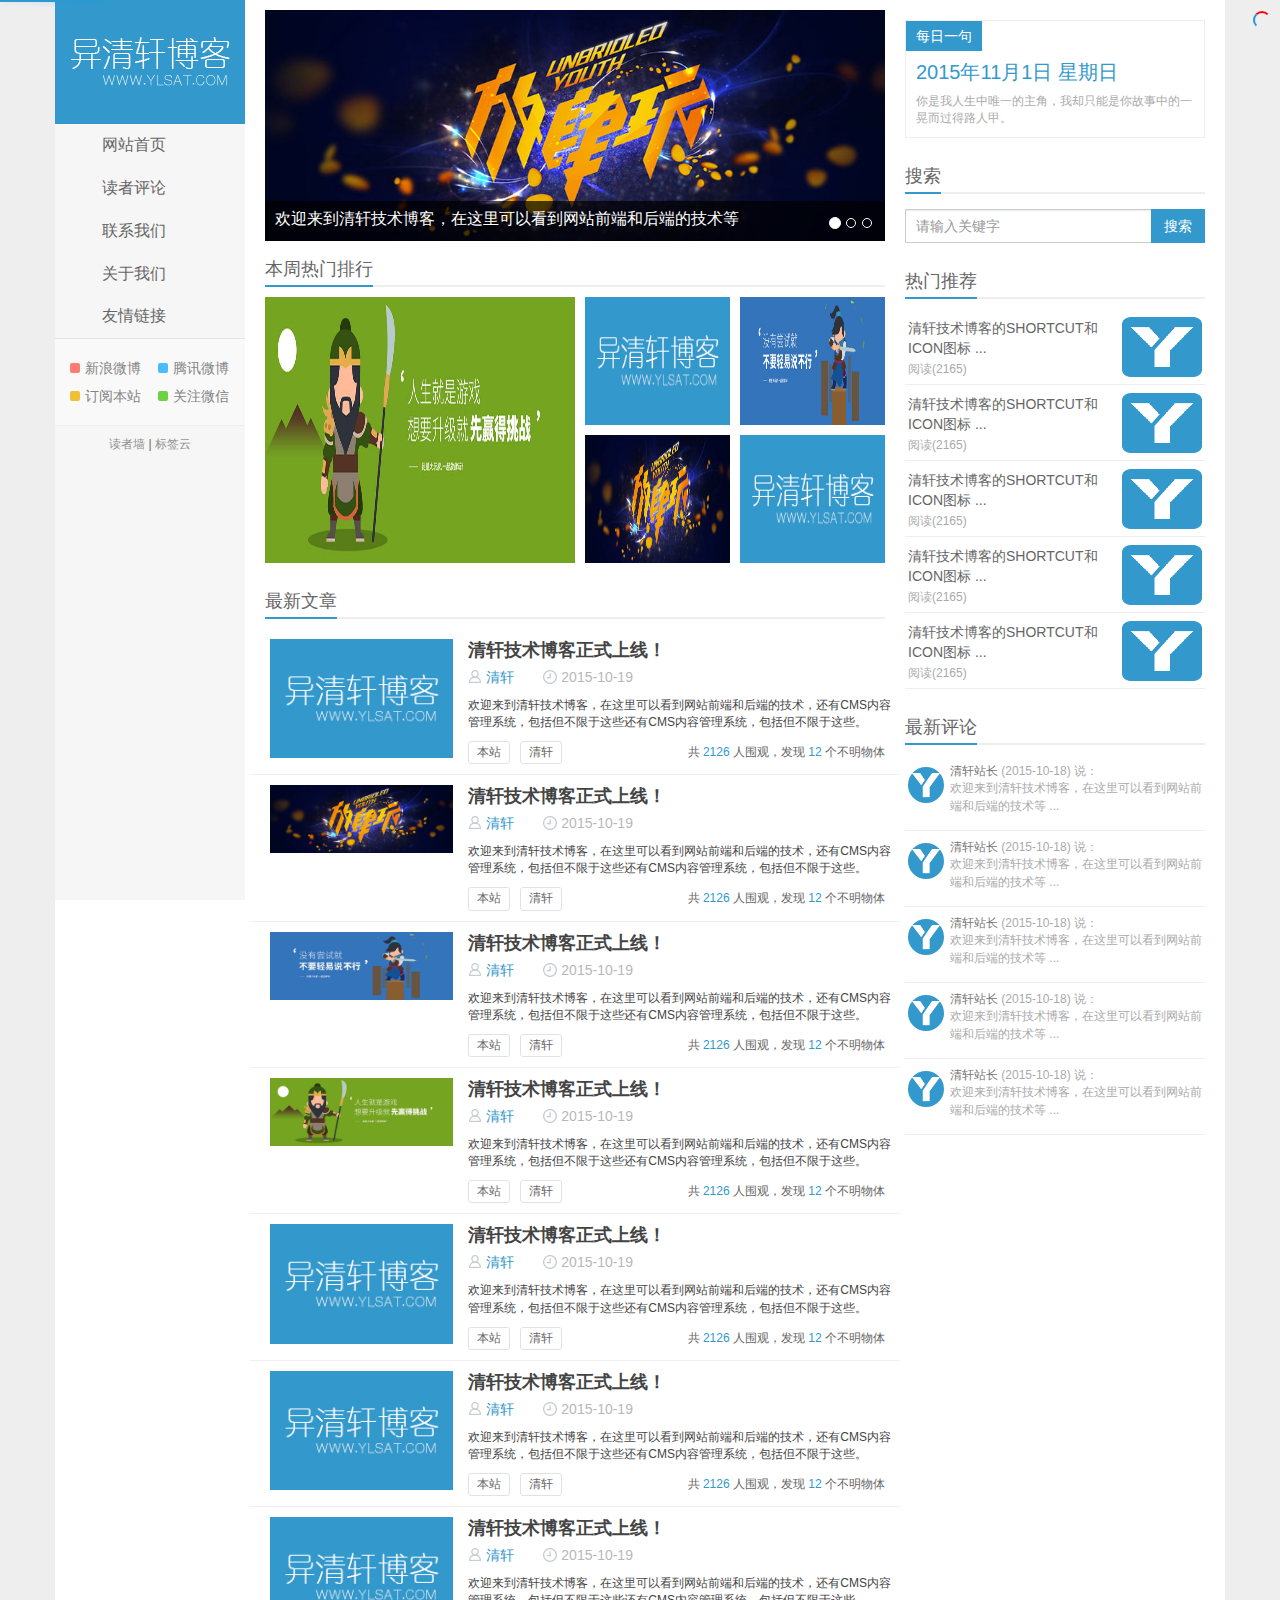
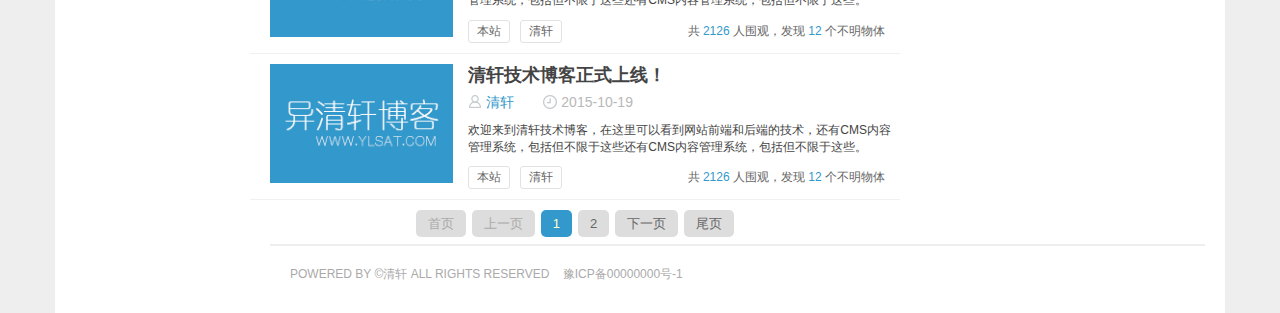
==== index.html @ 57c43c51 "first commit" ====
﻿<!doctype html>
<html>
<head>
<meta charset="utf-8">
<meta http-equiv="X-UA-Compatible" content="IE=edge">
<meta name="viewport" content="width=device-width, initial-scale=1">
<title>清轩技术博客</title>
<link href="css/bootstrap.min.css" type="text/css" rel="stylesheet">
<link href="css/style.css" type="text/css" rel="stylesheet">
<link type="text/css" href="css/nprogress.css" rel="stylesheet">
</head>

<body>
<section class="container user-select">
  <header>
    <div class="hidden-xs header"><!--超小屏幕不显示-->
      <h1 class="logo"> <a href="index.html" title="清轩技术博客 - POWERED BY WY ALL RIGHTS RESERVED"></a> </h1>
      <ul class="nav hidden-xs-nav">
        <li class="active"><a href="index.html"><span class="glyphicon glyphicon-home"></span>网站首页</a></li>
        <li><a href="readerWall.html"><span class="glyphicon glyphicon-inbox"></span>读者评论</a></li>
        <li><a href="content.html"><span class="glyphicon glyphicon-globe"></span>联系我们</a></li>
        <li><a href="about.html"><span class="glyphicon glyphicon-user"></span>关于我们</a></li>
        <li><a href="friendly.html"><span class="glyphicon glyphicon-tags"></span>友情链接</a></li>
      </ul>
      <div class="feeds"> <a class="feed feed-xlweibo" href="" target="_blank"><i></i>新浪微博</a> <a class="feed feed-txweibo" href="" target="_blank"><i></i>腾讯微博</a> <a class="feed feed-rss" href="" target="_blank"><i></i>订阅本站</a> <a class="feed feed-weixin" data-toggle="popover" data-trigger="hover" title="微信扫一扫" data-html="true" data-content="<img src='images/weixin.jpg' alt=''>" href="javascript:;" target="_blank"><i></i>关注微信</a> </div>
      <div class="wall"><a href="readerWall.html" target="_blank">读者墙</a> | <a href="tags.html" target="_blank">标签云</a></div>
    </div>
    <!--/超小屏幕不显示-->
    <div class="visible-xs header-xs"><!--超小屏幕可见-->
      <div class="navbar-header header-xs-logo">
        <button type="button" class="navbar-toggle collapsed" data-toggle="collapse" data-target="#header-xs-menu" aria-expanded="false" aria-controls="navbar"><span class="glyphicon glyphicon-menu-hamburger"></span></button>
      </div>
      <div id="header-xs-menu" class="navbar-collapse collapse">
        <ul class="nav navbar-nav header-xs-nav">
          <li class="active"><a href="index.html"><span class="glyphicon glyphicon-home"></span>网站首页</a></li>
          <li><a href=""><span class="glyphicon glyphicon-erase"></span>网站前端</a></li>
          <li><a href=""><span class="glyphicon glyphicon-inbox"></span>后端技术</a></li>
          <li><a href=""><span class="glyphicon glyphicon-globe"></span>管理系统</a></li>
          <li><a href="about.html"><span class="glyphicon glyphicon-user"></span>关于我们</a></li>
          <li><a href="friendly.html"><span class="glyphicon glyphicon-tags"></span>友情链接</a></li>
        </ul>
        <form class="navbar-form" action="search.php" method="post" style="padding:0 25px;">
          <div class="input-group">
            <input type="text" class="form-control" placeholder="请输入关键字">
            <span class="input-group-btn">
            <button class="btn btn-default btn-search" type="submit">搜索</button>
            </span> </div>
        </form>
      </div>
    </div>
  </header>
  <!--/超小屏幕可见-->
  <div class="content-wrap"><!--内容-->
    <div class="content">
      <div id="carousel-example-generic" class="carousel slide" data-ride="carousel"> <!--banner-->
        <ol class="carousel-indicators">
          <li data-target="#carousel-example-generic" data-slide-to="0" class="active"></li>
          <li data-target="#carousel-example-generic" data-slide-to="1"></li>
          <li data-target="#carousel-example-generic" data-slide-to="2"></li>
        </ol>
        <div class="carousel-inner" role="listbox">
          <div class="item active"> <a href="content.html" target="_blank"><img src="images/img1.jpg" alt="" /></a>
            <div class="carousel-caption"> 欢迎来到清轩技术博客，在这里可以看到网站前端和后端的技术等 </div>
            <span class="carousel-bg"></span> </div>
          <div class="item"> <a href="content.html" target="_blank"><img src="images/img2.jpg" alt="" /></a>
            <div class="carousel-caption"> 欢迎来到清轩技术博客，在这里可以看到网站前端和后端的技术等 </div>
            <span class="carousel-bg"></span> </div>
          <div class="item"> <a href="content.html" target="_blank"><img src="images/img3.jpg" alt="" /></a>
            <div class="carousel-caption"> 欢迎来到清轩技术博客，在这里可以看到网站前端和后端的技术等 </div>
            <span class="carousel-bg"></span> </div>
        </div>
        <a class="left carousel-control" href="#carousel-example-generic" role="button" data-slide="prev"> <span class="glyphicon glyphicon-chevron-left" aria-hidden="true"></span> <span class="sr-only">Previous</span> </a> <a class="right carousel-control" href="#carousel-example-generic" role="button" data-slide="next"> <span class="glyphicon glyphicon-chevron-right" aria-hidden="true"></span> <span class="sr-only">Next</span> </a> </div>
      <!--/banner-->
      <div class="content-block hot-content hidden-xs">
        <h2 class="title"><strong>本周热门排行</strong></h2>
        <ul>
          <li class="large"><a href="content.html" target="_blank"><img src="images/img3.jpg" alt="">
            <h3> 欢迎来到清轩技术博客 </h3>
            </a></li>
          <li><a href="content.html" target="_blank"><img src="images/logo.jpg" alt="">
            <h3> 欢迎来到清轩技术博客,在这里可以看到网站前端和后端的技术等 </h3>
            </a></li>
          <li><a href="content.html" target="_blank"><img src="images/img2.jpg" alt="">
            <h3> 欢迎来到清轩技术博客,在这里可以看到网站前端和后端的技术等 </h3>
            </a></li>
          <li><a href="content.html" target="_blank"><img src="images/img1.jpg" alt="">
            <h3> 欢迎来到清轩技术博客，在这里可以看到网站前端和后端的技术等 </h3>
            </a></li>
          <li><a href="content.html" target="_blank"><img src="images/logo.jpg" alt="">
            <h3> 欢迎来到清轩技术博客，在这里可以看到网站前端和后端的技术等 </h3>
            </a></li>
        </ul>
      </div>
      <div class="content-block new-content">
        <h2 class="title"><strong>最新文章</strong></h2>
        <div class="row">
          <div class="news-list">
            <div class="news-img col-xs-5 col-sm-5 col-md-4"> <a target="_blank" href=""><img src="images/logo.jpg" alt=""> </a> </div>
            <div class="news-info col-xs-7 col-sm-7 col-md-8">
              <dl>
                <dt> <a href="" target="_blank" > 清轩技术博客正式上线！ </a> </dt>
                <dd><span class="name"><a href="" title="由 清轩 发布" rel="author">清轩</a></span> <span class="identity"></span> <span class="time"> 2015-10-19 </span></dd>
                <dd class="text">欢迎来到清轩技术博客，在这里可以看到网站前端和后端的技术，还有CMS内容管理系统，包括但不限于这些还有CMS内容管理系统，包括但不限于这些。</dd>
              </dl>
              <div class="news_bot col-sm-7 col-md-8"> <span class="tags visible-lg visible-md"> <a href="">本站</a> <a href="">清轩</a> </span> <span class="look"> 共 <strong>2126</strong> 人围观，发现 <strong> 12 </strong> 个不明物体 </span> </div>
            </div>
          </div>
          <div class="news-list">
            <div class="news-img col-xs-5 col-sm-5 col-md-4"> <a target="_blank" href=""><img src="images/img1.jpg" alt=""> </a> </div>
            <div class="news-info col-xs-7 col-sm-7 col-md-8">
              <dl>
                <dt> <a href="" target="_blank" > 清轩技术博客正式上线！ </a> </dt>
                <dd><span class="name"><a href="" title="由 清轩 发布" rel="author">清轩</a></span> <span class="identity"></span> <span class="time"> 2015-10-19 </span></dd>
                <dd class="text">欢迎来到清轩技术博客，在这里可以看到网站前端和后端的技术，还有CMS内容管理系统，包括但不限于这些还有CMS内容管理系统，包括但不限于这些。</dd>
              </dl>
              <div class="news_bot col-sm-7 col-md-8"> <span class="tags visible-lg visible-md"> <a href="">本站</a> <a href="">清轩</a> </span> <span class="look"> 共 <strong>2126</strong> 人围观，发现 <strong> 12 </strong> 个不明物体 </span> </div>
            </div>
          </div>
          <div class="news-list">
            <div class="news-img col-xs-5 col-sm-5 col-md-4"> <a target="_blank" href=""><img src="images/img2.jpg" alt=""> </a> </div>
            <div class="news-info col-xs-7 col-sm-7 col-md-8">
              <dl>
                <dt> <a href="" target="_blank" > 清轩技术博客正式上线！ </a> </dt>
                <dd><span class="name"><a href="" title="由 清轩 发布" rel="author">清轩</a></span> <span class="identity"></span> <span class="time"> 2015-10-19 </span></dd>
                <dd class="text">欢迎来到清轩技术博客，在这里可以看到网站前端和后端的技术，还有CMS内容管理系统，包括但不限于这些还有CMS内容管理系统，包括但不限于这些。</dd>
              </dl>
              <div class="news_bot col-sm-7 col-md-8"> <span class="tags visible-lg visible-md"> <a href="">本站</a> <a href="">清轩</a> </span> <span class="look"> 共 <strong>2126</strong> 人围观，发现 <strong> 12 </strong> 个不明物体 </span> </div>
            </div>
          </div>
          <div class="news-list">
            <div class="news-img col-xs-5 col-sm-5 col-md-4"> <a target="_blank" href=""><img src="images/img3.jpg" alt=""> </a> </div>
            <div class="news-info col-xs-7 col-sm-7 col-md-8">
              <dl>
                <dt> <a href="" target="_blank" > 清轩技术博客正式上线！ </a> </dt>
                <dd><span class="name"><a href="" title="由 清轩 发布" rel="author">清轩</a></span> <span class="identity"></span> <span class="time"> 2015-10-19 </span></dd>
                <dd class="text">欢迎来到清轩技术博客，在这里可以看到网站前端和后端的技术，还有CMS内容管理系统，包括但不限于这些还有CMS内容管理系统，包括但不限于这些。</dd>
              </dl>
              <div class="news_bot col-sm-7 col-md-8"> <span class="tags visible-lg visible-md"> <a href="">本站</a> <a href="">清轩</a> </span> <span class="look"> 共 <strong>2126</strong> 人围观，发现 <strong> 12 </strong> 个不明物体 </span> </div>
            </div>
          </div>
          <div class="news-list">
            <div class="news-img col-xs-5 col-sm-5 col-md-4"> <a target="_blank" href=""><img src="images/logo.jpg" alt=""> </a> </div>
            <div class="news-info col-xs-7 col-sm-7 col-md-8">
              <dl>
                <dt> <a href="" target="_blank" > 清轩技术博客正式上线！ </a> </dt>
                <dd><span class="name"><a href="" title="由 清轩 发布" rel="author">清轩</a></span> <span class="identity"></span> <span class="time"> 2015-10-19 </span></dd>
                <dd class="text">欢迎来到清轩技术博客，在这里可以看到网站前端和后端的技术，还有CMS内容管理系统，包括但不限于这些还有CMS内容管理系统，包括但不限于这些。</dd>
              </dl>
              <div class="news_bot col-sm-7 col-md-8"> <span class="tags visible-lg visible-md"> <a href="">本站</a> <a href="">清轩</a> </span> <span class="look"> 共 <strong>2126</strong> 人围观，发现 <strong> 12 </strong> 个不明物体 </span> </div>
            </div>
          </div>
          <div class="news-list">
            <div class="news-img col-xs-5 col-sm-5 col-md-4"> <a target="_blank" href=""><img src="images/logo.jpg" alt=""> </a> </div>
            <div class="news-info col-xs-7 col-sm-7 col-md-8">
              <dl>
                <dt> <a href="" target="_blank" > 清轩技术博客正式上线！ </a> </dt>
                <dd><span class="name"><a href="" title="由 清轩 发布" rel="author">清轩</a></span> <span class="identity"></span> <span class="time"> 2015-10-19 </span></dd>
                <dd class="text">欢迎来到清轩技术博客，在这里可以看到网站前端和后端的技术，还有CMS内容管理系统，包括但不限于这些还有CMS内容管理系统，包括但不限于这些。</dd>
              </dl>
              <div class="news_bot col-sm-7 col-md-8"> <span class="tags visible-lg visible-md"> <a href="">本站</a> <a href="">清轩</a> </span> <span class="look"> 共 <strong>2126</strong> 人围观，发现 <strong> 12 </strong> 个不明物体 </span> </div>
            </div>
          </div>
          <div class="news-list">
            <div class="news-img col-xs-5 col-sm-5 col-md-4"> <a target="_blank" href=""><img src="images/logo.jpg" alt=""> </a> </div>
            <div class="news-info col-xs-7 col-sm-7 col-md-8">
              <dl>
                <dt> <a href="" target="_blank" > 清轩技术博客正式上线！ </a> </dt>
                <dd><span class="name"><a href="" title="由 清轩 发布" rel="author">清轩</a></span> <span class="identity"></span> <span class="time"> 2015-10-19 </span></dd>
                <dd class="text">欢迎来到清轩技术博客，在这里可以看到网站前端和后端的技术，还有CMS内容管理系统，包括但不限于这些还有CMS内容管理系统，包括但不限于这些。</dd>
              </dl>
              <div class="news_bot col-sm-7 col-md-8"> <span class="tags visible-lg visible-md"> <a href="">本站</a> <a href="">清轩</a> </span> <span class="look"> 共 <strong>2126</strong> 人围观，发现 <strong> 12 </strong> 个不明物体 </span> </div>
            </div>
          </div>
          <div class="news-list">
            <div class="news-img col-xs-5 col-sm-5 col-md-4"> <a target="_blank" href=""><img src="images/logo.jpg" alt=""> </a> </div>
            <div class="news-info col-xs-7 col-sm-7 col-md-8">
              <dl>
                <dt> <a href="" target="_blank" > 清轩技术博客正式上线！ </a> </dt>
                <dd><span class="name"><a href="" title="由 清轩 发布" rel="author">清轩</a></span> <span class="identity"></span> <span class="time"> 2015-10-19 </span></dd>
                <dd class="text">欢迎来到清轩技术博客，在这里可以看到网站前端和后端的技术，还有CMS内容管理系统，包括但不限于这些还有CMS内容管理系统，包括但不限于这些。</dd>
              </dl>
              <div class="news_bot col-sm-7 col-md-8"> <span class="tags visible-lg visible-md"> <a href="">本站</a> <a href="">清轩</a> </span> <span class="look"> 共 <strong>2126</strong> 人围观，发现 <strong> 12 </strong> 个不明物体 </span> </div>
            </div>
          </div>
        </div>
        <!--<div class="news-more" id="pagination">
        	<a href="">查看更多</a>
        </div>-->
        <div class="quotes" style="margin-top:15px"><span class="disabled">首页</span><span class="disabled">上一页</span><span class="current">1</span><a href="">2</a><a href="">下一页</a><a href="">尾页</a></div>
      </div>
    </div>
  </div>
  <!--/内容-->
  <aside class="sidebar visible-lg"><!--右侧>992px显示-->
    <div class="sentence"> <strong>每日一句</strong>
      <h2>2015年11月1日 星期日</h2>
      <p>你是我人生中唯一的主角，我却只能是你故事中的一晃而过得路人甲。</p>
    </div>
    <div id="search" class="sidebar-block search" role="search">
      <h2 class="title"><strong>搜索</strong></h2>
      <form class="navbar-form" action="search.php" method="post">
        <div class="input-group">
          <input type="text" class="form-control" size="35" placeholder="请输入关键字">
          <span class="input-group-btn">
          <button class="btn btn-default btn-search" type="submit">搜索</button>
          </span> </div>
      </form>
    </div>
    <div class="sidebar-block recommend">
      <h2 class="title"><strong>热门推荐</strong></h2>
      <ul>
        <li><a target="_blank" href=""> <span class="thumb"><img src="images/icon/icon.png" alt=""></span> <span class="text">清轩技术博客的SHORTCUT和ICON图标 ...</span> <span class="text-muted">阅读(2165)</span></a></li>
        <li><a target="_blank" href=""> <span class="thumb"><img src="images/icon/icon.png" alt=""></span> <span class="text">清轩技术博客的SHORTCUT和ICON图标 ...</span> <span class="text-muted">阅读(2165)</span></a></li>
        <li><a target="_blank" href=""> <span class="thumb"><img src="images/icon/icon.png" alt=""></span> <span class="text">清轩技术博客的SHORTCUT和ICON图标 ...</span> <span class="text-muted">阅读(2165)</span></a></li>
        <li><a target="_blank" href=""> <span class="thumb"><img src="images/icon/icon.png" alt=""></span> <span class="text">清轩技术博客的SHORTCUT和ICON图标 ...</span> <span class="text-muted">阅读(2165)</span></a></li>
        <li><a target="_blank" href=""> <span class="thumb"><img src="images/icon/icon.png" alt=""></span> <span class="text">清轩技术博客的SHORTCUT和ICON图标 ...</span> <span class="text-muted">阅读(2165)</span></a></li>
      </ul>
    </div>
    <div class="sidebar-block comment">
      <h2 class="title"><strong>最新评论</strong></h2>
      <ul>
        <li data-toggle="tooltip" data-placement="top" title="站长的评论"><a target="_blank" href=""><span class="face"><img src="images/icon/icon.png" alt=""></span> <span class="text"><strong>清轩站长</strong> (2015-10-18) 说：<br />
          欢迎来到清轩技术博客，在这里可以看到网站前端和后端的技术等 ...</span></a></li>
        <li data-toggle="tooltip" data-placement="top" title="读者墙上的评论"><a target="_blank" href=""><span class="face"><img src="images/icon/icon.png" alt=""></span> <span class="text"><strong>清轩站长</strong> (2015-10-18) 说：<br />
          欢迎来到清轩技术博客，在这里可以看到网站前端和后端的技术等 ...</span></a></li>
        <li data-toggle="tooltip" data-placement="top" title="清轩技术博客的SHORTCUT和ICON图标...的评论"><a target="_blank" href=""><span class="face"><img src="images/icon/icon.png" alt=""></span> <span class="text"><strong>清轩站长</strong> (2015-10-18) 说：<br />
          欢迎来到清轩技术博客，在这里可以看到网站前端和后端的技术等 ...</span></a></li>
        <li data-toggle="tooltip" data-placement="top" title="清轩技术博客的SHORTCUT和ICON图标...的评论"><a target="_blank" href=""><span class="face"><img src="images/icon/icon.png" alt=""></span> <span class="text"><strong>清轩站长</strong> (2015-10-18) 说：<br />
          欢迎来到清轩技术博客，在这里可以看到网站前端和后端的技术等 ...</span></a></li>
        <li data-toggle="tooltip" data-placement="top" title="清轩技术博客的SHORTCUT和ICON图标...的评论"><a target="_blank" href=""><span class="face"><img src="images/icon/icon.png" alt=""></span> <span class="text"><strong>清轩站长</strong> (2015-10-18) 说：<br />
          欢迎来到清轩技术博客，在这里可以看到网站前端和后端的技术等 ...</span></a></li>
      </ul>
    </div>
  </aside>
  <!--/右侧>992px显示-->
  <footer class="footer">POWERED BY &copy;<a href="#">清轩</a> ALL RIGHTS RESERVED &nbsp;&nbsp;&nbsp;<span><a href="#" target="_blank">豫ICP备00000000号-1</a></span> <span style="display:none"><a href="">网站统计</a></span> </footer>
</section>
<div><a href="javascript:;" class="gotop" style="display:none;"></a></div>
<!--/返回顶部--> 
<script src="js/jquery-2.1.4.min.js" type="text/javascript"></script> 
<script src="js/nprogress.js" type="text/javascript" ></script> 
<script src="js/bootstrap.min.js" type="text/javascript"></script> 
<script type="text/javascript">
//页面加载
$('body').show();
$('.version').text(NProgress.version);
NProgress.start();
setTimeout(function() { NProgress.done(); $('.fade').removeClass('out'); }, 1000);
//返回顶部按钮
$(function(){
	$(window).scroll(function(){
		if($(window).scrollTop()>100){
			$(".gotop").fadeIn();	
		}
		else{
			$(".gotop").hide();
		}
	});
	$(".gotop").click(function(){
		$('html,body').animate({'scrollTop':0},500);
	});
});
//提示插件启用
$(function () {
  $('[data-toggle="popover"]').popover();
});
$(function () {
	$('[data-toggle="tooltip"]').tooltip();
});
//鼠标滑过显示 滑离隐藏
$(function(){
	$(".carousel").hover(function(){
		$(this).find(".carousel-control").show();
	},function(){
		$(this).find(".carousel-control").hide();
	});
});
$(function(){
	$(".hot-content ul li").hover(function(){
		$(this).find("h3").show();
	},function(){
		$(this).find("h3").hide();
	});
});
//页面元素智能定位
$.fn.smartFloat = function() { 
	var position = function(element) { 
		var top = element.position().top; //当前元素对象element距离浏览器上边缘的距离 
		var pos = element.css("position"); //当前元素距离页面document顶部的距离
		$(window).scroll(function() { //侦听滚动时 
			var scrolls = $(this).scrollTop(); 
			if (scrolls > top) { //如果滚动到页面超出了当前元素element的相对页面顶部的高度 
				if (window.XMLHttpRequest) { //如果不是ie6 
					element.css({ //设置css 
						position: "fixed", //固定定位,即不再跟随滚动 
						top: 0 //距离页面顶部为0 
					}).addClass("shadow"); //加上阴影样式.shadow 
				} else { //如果是ie6 
					element.css({ 
						top: scrolls  //与页面顶部距离 
					});     
				} 
			}else { 
				element.css({ //如果当前元素element未滚动到浏览器上边缘，则使用默认样式 
					position: pos, 
					top: top 
				}).removeClass("shadow");//移除阴影样式.shadow 
			} 
		}); 
	}; 
	return $(this).each(function() { 
		position($(this));                          
	}); 
}; 
//启用页面元素智能定位
$(function(){
	$("#search").smartFloat();
});
//异步加载更多内容
jQuery("#pagination a").on("click", function ()
{
    var _url = jQuery(this).attr("href");
    var _text = jQuery(this).text();
    jQuery(this).attr("href", "javascript:viod(0);");
    jQuery.ajax(
    {
        type : "POST",
        url : _url,
        success : function (data)
        {
            //将返回的数据进行处理，挑选出class是news-list的内容块
            result = jQuery(data).find(".row .news-list");
            //newHref获取返回的内容中的下一页的链接地址
            nextHref = jQuery(data).find("#pagination a").attr("href");
            jQuery(this).attr("href", _url);
            if (nextHref != undefined)
            {
                jQuery("#pagination a").attr("href", nextHref);
            }
			else
            {
                jQuery("#pagination a").html("下一页没有了").removeAttr("href")
            }
            // 渐显新内容
            jQuery(function ()
            {
                jQuery(".row").append(result.fadeIn(300));
                jQuery("img").lazyload(
                {
                    effect : "fadeIn"
                });
            });
        }
    });
    return false;
});
</script>
</body>
</html>
---- css/style.css ----
body, div, dl, dt, dd, ul, ol, li, h1, h2, h3, h4, h5, h6, pre, code, form, button, input, fieldset, legend, input, textarea, p, blockquote, th, td, article, aside, details, figcaption, figure, #footer, #header, hgroup, menu, nav, section {
	margin: 0;
	padding: 0;
	transition: all 0.30s ease-in-out;
	-webkit-transition: all 0.30s ease-in-out;
	-moz-transition: all 0.30s ease-in-out;
	-o-transition: all 0.30s ease-in-out;
	-ms-transition: all 0.30s ease-in-out;
}
article, aside, details, figcaption, figure, footer, header, hgroup, main, nav, section, summary {
	display: block;
}
html, body {
	color: #444;
	background-color: #EEE;
}
body::-webkit-scrollbar {
 width:8px;
 height:8px;
 background:#CCC;
}
body::-webkit-scrollbar-button {
 display:none;
}
body::-webkit-scrollbar-track-piece {
 display:none;
}
body::-webkit-scrollbar-thumb {
 background:#999;
}
a {
	cursor: pointer;
	transition: all 0.30s ease-in-out;
	-webkit-transition: all 0.30s ease-in-out;
	-moz-transition: all 0.30s ease-in-out;
	-o-transition: all 0.30s ease-in-out;
	-ms-transition: all 0.30s ease-in-out;
}
li {
	display: list-item;
	list-style: none;
	text-align: -webkit-match-parent;
}
body, input, button, textarea, select {
	font-family: "Lantinghei SC", "Open Sans", Arial, "Hiragino Sans GB", "Microsoft YaHei", "微软雅黑", "STHeiti", "WenQuanYi Micro Hei", SimSun, sans-serif;
}
.container {
	max-width: 1280px;
	background-color: #fff;
	margin: 0 auto;
	text-align: left;
	position: relative;
	padding: 0;
}
/*禁止文字选中*/
.user-select {
	-webkit-user-select: none;
	-moz-user-select: none;
	-ms-user-select: none;
	user-select: none;
}
 @media (min-width: 1366px) {
.container {
	width: 1280px;
}
}
/*导航样式开始*/
.header {
	position: fixed;
	top: 0;
	bottom: 0;
	width: 190px;
	background-color: #f6f6f6;
	z-index: 99;
	display: block;
}
.header .logo a {
	display: block;
	overflow: hidden;
	height: 124px;
	line-height: 300px;
	background: #3399CC url(../images/logo.png) no-repeat 50% 50%;
}
.header .logo a {
	-moz-transition: all 0.8s ease-in-out;
	-webkit-transition: all 0.8s ease-in-out;
	-o-transition: all 0.8s ease-in-out;
	-ms-transition: all 0.8s ease-in-out;
	transition: all 0.8s ease-in-out;
}
.header .logo a:hover {
	-moz-transform: rotate(360deg);
	-webkit-transform: rotate(360deg);
	-o-transform: rotate(360deg);
	-ms-transform: rotate(360deg);
	transform: rotate(360deg);
}
.hidden-xs-nav, .header-xs-nav {
	color: #444;
	font-size: 16px;
	border-bottom: #E4E4E4 solid 1px;
}
.hidden-xs-nav span, .header-xs-nav span {
	margin: 0px 10px;
}
.hidden-xs-nav li a, .header-xs-nav li a {
	color: #666;
}
.hidden-xs-nav li a:hover, .header-xs-nav li a:hover {
	background: #FFFFFF;
}
.header-xs-logo {
	color: #FFFFFF;
	font-size: 26px;
	font-weight: 100;
	background: #3399CC url(../images/logo.png) no-repeat 50% 50%;
}
.header-xs-logo .navbar-toggle {
	padding: 0px;
}
#header-xs-menu {
	background-color: #f6f6f6;
}
/*左侧关注样式开始*/
.header .feeds {
	padding: 15px 0 15px 15px;
	overflow: hidden;
	background-color: #f9f9f9;
	border-bottom: 1px solid #eee;
	line-height: 28px;
}
.header .feeds .feed {
	opacity: 0.8;
	color: #666;
	font-size: 14px;
	display: inline-block;
	width: 48%;
	text-decoration: none;
}
.header .feeds i {
	display: inline-block;
	width: 10px;
	height: 10px;
	border-radius: 2px;
	margin-right: 5px;
}
.header .feeds .feed-xlweibo i {
	background: #FF5E52;
}
.header .feeds .feed-xlweibo:hover {
	color: #FF5E52;
	opacity: 1;
}
.header .feeds .feed-txweibo i {
	background: #1FAEFF;
}
.header .feeds .feed-txweibo:hover {
	color: #1FAEFF;
	opacity: 1;
}
.header .feeds .feed-rss i {
	background: #F1B305;
}
.header .feeds .feed-rss:hover {
	color: #F1B305;
	opacity: 1;
}
.header .feeds .feed-weixin i {
	background: #4BC916;
}
.header .feeds .feed-weixin:hover {
	color: #4BC916;
	opacity: 1;
}
.header .wall {
	margin-top: 10px;
	text-align: center;
	color: #666;
	font-size: 12px;
}
.header .wall a {
	opacity: 0.7;
	color: #666;
	text-decoration: none;
}
.header .wall a:hover {
	opacity: 1;
}
/*内容样式开始*/
.content-wrap {
	width: 100%;
	float: left;
}
.content {
	margin-right: 320px;
	margin-left: 190px;
	padding: 10px 20px 0;
	min-height: 800px;
	overflow: hidden;
}
 @media (max-width: 1199px) {
.content {
	margin-right: 0px;
	padding: 10px 15px 0;
}
}
 @media (max-width: 767px) {
.content {
	margin: 0px;
	padding: 10px 8px 0;
}
}
/*banner样式开始*/
.carousel-control {
	position: absolute;
	width: 50px;
	font-size: 20px;
	color: #fff;
	text-align: center;
	display: none;
}
.carousel-inner {
	position: relative;
	width: 100%;
	overflow: hidden;
}
.carousel-indicators {
	position: absolute;
	bottom: 7px;
	z-index: 15;
	width: 78%;
	padding-left: 0;
	margin-left: -30%;
	text-align: right;
	list-style: none;
}
.carousel-bg {
	position: absolute;
	right: 0;
	bottom: 0;
	left: 0;
	height: 40px;
	z-index: 9;
	background-color: #000;
	filter: alpha(opacity=70);
	opacity: .7;
}
.carousel-caption {
	position: absolute;
	right: 0;
	bottom: 0;
	left: 0;
	z-index: 10;
	text-align: left;
	padding: 10px;
	margin-right: 100px;
	overflow: hidden;
	text-overflow: ellipsis;
	white-space: nowrap;
	color: #fff;
	font-size: 16px;
}
/*内容公共样式*/
.content .content-block {
	clear: both;
	margin: 10px 0;
	position: relative;
}
.content .content-block h2 {
	line-height: 32px;
	color: #666;
	display: block;
	font-size: 18px;
	margin-bottom: 10px;
	border-bottom: 2px solid #EEE;
}
.content .content-block .title strong {
	border-bottom: 2px solid #3399CC;
	display: inline-block;
	position: relative;
	bottom: -2px;
	font-weight: normal;
}
/*热门推荐样式开始*/
.hot-content {
	overflow: hidden;
	margin-bottom: 10px;
}
.hot-content ul {
	list-style: none;
	margin: 0;
	padding-left: 50%;
}
.hot-content li {
	width: 50%;
	float: left;
	margin-bottom: 10px;
}
.hot-content a {
	margin-left: 10px;
	display: block;
	overflow: hidden;
	height: 128px;
	position: relative;
}
.hot-content img {
	width: 100%;
	height: 100%;
}
.hot-content li.large {
	width: 100%;
	float: left;
	margin-left: -100%;
}
.hot-content li.large a {
	height: 266px;
	margin-left: 0;
}
.hot-content h3 {
	position: absolute;
	bottom: 0;
	left: 0;
	right: 0;
	padding: 4px 10px 0;
	height: 41px;
	overflow: hidden;
	background-color: #656565;
	background-color: rgba(0,0,0,0.7);
	color: #fff;
	margin: 0;
	font-size: 12px;
	line-height: 17px;
	display: none;/*
	文字超出显示省略号
	text-overflow:ellipsis;
    -o-text-overflow:ellipsis;
	white-space:nowrap;*/
}
.hot-content .large h3 {
	font-size: 16px;
	line-height: 34px;
}
.hot-content h3:hover {
	background-color: #3399CC;
	color: #FFFFCC;
	opacity: 0.9;
}
/*最新文章样式开始*/
.news-list {
	float: left;
	width: 100%;
	padding: 10px 5px;
	border-bottom: solid 1px #f0f0f0;
	margin: 0px;
	text-decoration: none;
}
.news-img img {
	width: 100%;
	height: 100%;
	padding: 0px;
	margin: 0px;/*width:216px;
  height:140px;*/
}
.news-info {
	overflow: hidden;
	padding: 0px;
	display: block;
	position: relative;
}
.news-info dl {
	float: right;
	width: 100%;
	margin-bottom: 0px;
}
.news-info dl dt {
	float: left;
	width: 100%;
	padding-bottom: 6px;
	overflow: hidden;
}
.news-info dl dt a {
	float: left;
	width: 100%;
	line-height: 22px;
	font-size: 18px;
	color: #444;
}
.news-info dl dt a:hover {
	color: #555;
}
.news-info dd, .news-info span {
	cursor: default;
}
.news-info .name {
	float: left;
	padding-left: 18px;
	padding-right: 4px;
	height: 20px;
	background: url(../images/news-icon.png) no-repeat left 3px;
}
.news-info .name a {
	display: inline-block;
	color: #3399CC;
}
.news-info .identity {
	float: left;
	height: 12px;
	padding: 5px 25px 0 0;
}
.news-info .time {
	float: left;
	padding-left: 18px;
	color: #b8b8b8;
	background: url(../images/news-icon.png) no-repeat left -28px;
}
.news-info .text {
	float: left;
	width: 100%;
	margin: 10px 0;
	font-size: 12px;
	word-wrap: break-word;
}
.news-info .news_bot {
	padding: 0px;
	bottom: 0;
	left: 0;
	color: #666;
	display: inline-block;
	font-size: 12px;
	overflow: hidden;
	padding-left: 0;
	padding-right: 10px;
	width: 100%;
	z-index: 2;
}
.news-info .tags {
	float: left;
}
.content .tags a {
	display: inline-block;
	color: #666666;
	padding: 2px 8px;
	border: 1px solid #e2e2e2;
	-moz-border-radius: 3px;
	-webkit-border-radius: 3px;
	border-radius: 3px;
	margin-right: 6px;
	text-decoration: none;
}
.news-info .look {
	float: right;
	line-height: 22px;
}
.news-info .look strong {
	font-weight: normal;
	color: #3399CC;
}
 @media (max-width: 479px) {
.news-list .news-img {
	width: 100%;
	height: auto;
}
.news-list .news-info dl dt {
	margin-top: 10px;
}
.news-list .news-info {
	width: 100%;
	padding: 0 15px;
}
}
/*首页内容分页样式开始*/
.news-more {
	float: left;
	width: 100%;
	padding: 20px 0;
	text-align: center;
}
.news-more a {
	display: inline-block;
	width: 140px;
	height: 30px;
	line-height: 30px;
	text-decoration: none;
	font-size: 14px;
	background: #3399CC;
	color: #FFFFCC;
	border-radius: 50px;
	opacity: .9;
}
.news-more a:hover {
	color: #FFF;
	background: #3399CC;
	opacity: 1;
}
.quotes {
	width: 100%;
	text-align: center;
	font-size: 13px;
	color: #AAA;
}
.quotes span, .quotes a {
	padding: 6px 12px;
	margin: 0 3px;
	background: #DDD;
	border-radius: 5px;
}
.quotes a {
	color: #666;
	text-decoration: none;
}
.quotes a:hover {
	opacity: 1;
	color: #FFFFFF;
	background: #3399CC;
	opacity: 0.8;
}
.quotes .disabled {
	cursor: not-allowed;
}
.quotes .current {
	background: #3399CC;
	color: #FFFFCC;
	cursor: default;
}
/*文章头部样式开始*/
.content .news_header h2 {
	display: inline-block;
	font-size: 25px;
	padding: 10px 0;
	color: #444;
	cursor: default;
}
.content .news_header h2:hover {
	cursor: pointer;
	color: #3399CC;
}
.content .news_header ul {
	margin-bottom: 30px;
	font-size: 12px;
	color: #AAA;
}
.content .news_header ul li {
	margin-right: 20px;
	float: left;
	cursor: default;
}
.content .news_header ul li a {
	color: #666;
	text-decoration: none;
}
.content .news_header ul li a:hover {
	color: #3399CC;
}
.content .news_header ul li strong {
	font-weight: normal;
	color: #3399CC;
	cursor: pointer;
}
/*文章正文样式开始*/
.content .news_content {
	border-top: 2px solid #EEE;
	clear: both;
	font-size: 15px;
	line-height: 25px;
	word-wrap: break-word;
	padding: 10px 0;
	text-indent: 2em;
}
.content .news_content p {
	margin: 6px 0px;
}
.content .news_content img {
	display: block;
	max-width: 100%;
	height: auto;
	margin: 0 auto;
}
/*文章转载说明样式开始*/
.content .reprint {
	clear: both;
	background-color: #f2f2f2;
	font-size: 12px;
	color: #999;
	padding: 6px 15px 5px;
	border-radius: 2px;
	text-align: center;
}
.content .reprint a {
	color: #888;
	text-decoration: none;
}
.content .reprint a:hover {
	color: #3399CC;
}
/*文章 赞 样式开始*/
.content .zambia {
	margin: 20px 0;
	text-align: center;
}
.content .zambia a {
	background: #3399CC;
	position: relative;
	padding: 12px 25px;
	display: inline-block;
	border-radius: 2px;
	color: #FFF;
	text-align: center;
	text-decoration: none;
}
.content .zambia a span {
	top: 2px;
}
/*文章标签样式开始*/
.tooltip.bottom .tooltip-arrow {
	border-bottom-color: rgba(51,153,204,0.90);
}
.content .news_tags {
	text-align: center;
	margin-bottom: 20px;
}
/*文章上一篇下一篇样式开始*/
.content .page-nav {
	overflow: hidden;
	margin-bottom: 20px;
	font-size: 14px;
	color: #BBB;
	clear: both;
}
.content .page-nav span {
	float: left;
	position: relative;
	width: 50%;
}
.content .page-nav span.page-nav-next {
	float: right;
	text-align: right;
}
.content .page-nav a {
	color: #999;
	margin-right: 10px;
	display: inline-block;
}
.content .page-nav span.page-nav-next a {
	margin-left: 10px;
	margin-right: 0;
}
.content .page-nav a {
	color: #888;
	text-decoration: none;
}
.content .page-nav a:hover {
	color: #3399CC;
}
/*相关推荐样式开始*/
.related-content {
	overflow: hidden;
	margin-bottom: 10px;
}
.related-content ul {
	list-style: none;
	margin: 0;
}
.related-content li {
	width: 25%;
	float: left;
	margin-bottom: 10px;
}
.related-content a {
	margin: 0 3px;
	display: block;
	overflow: hidden;
	height: 128px;
	position: relative;
}
.related-content img {
	width: 100%;
	height: 100%;
}
.related-content h3 {
	position: absolute;
	bottom: 0;
	left: 0;
	right: 0;
	padding: 4px 10px 0;
	height: 41px;
	overflow: hidden;
	background-color: #656565;
	background-color: rgba(0,0,0,0.7);
	color: #FFF;
	margin: 0;
	font-size: 12px;
	line-height: 17px;
	display: none;
}
.related-content h3:hover {
	background-color: #3399CC;
	color: #FFFFCC;
	opacity: 0.9;
}
/*文章评论样式开始*/
.content .comment .comment-title{
	margin-bottom:10px;
	color:#777;
}
.content .comment .comment-title .form-group input:focus{
	border:#CCC solid 1px;
}
 @media (min-width: 767px) {
.content .comment .comment-title .form-group{
	width:49%;
}
.content .comment .comment-title .form-group input{
	width:80%;
}
}
.content .comment .comment-form {
	width: 100%;
	height: auto;
	border: #CCC 1px solid;
	border-radius: 2px;
	padding: 5px 5px 0;
	margin-bottom:10px;
}
.content .comment .comment-form textarea {
	border: none;
	width: 100%;
	font-size: 14px;
	line-height: 1.5em;
	outline: none;
	resize: none;
	padding: 0;
	color: #555;
	height: 80px;
}
textarea::-webkit-scrollbar {
 width:6px;
 height:6px;
 background:#FFFFCC;
 border-radius:3px;
}
textarea::-webkit-scrollbar-button {
 display:none;
}
textarea::-webkit-scrollbar-track-piece {
 display:none;
}
textarea::-webkit-scrollbar-thumb {
 background:#3399CC;
 border-radius:3px;
}
/*文章评论底部样式开始*/
.content .comment .comment-form-footer {
	background: #EEE;
	margin:0 -5px;
	position:relative;
}
.content .comment .comment-form-text{
	float:left;
	line-height:32px;
	font-size:13px;
	color:#777;
	margin-left:5px;
}
.content .comment .comment-form-text a {
	color: #555;
	text-decoration: none;
}
.content .comment .comment-form-text a:hover {
	color: #3399CC;
}

 @media (max-width: 380px) {
.content .comment .comment-form-text{
	display:none;
}
}
.content .comment .comment-form-btn{
	text-align:right;
}
.content .comment .btn-comment {
	border-radius: 0px;
	background: #3399CC;
	color: #FFF;
	border: none;
}
.content .comment .btn-comment:hover {
	background: #EEE;
	color: #3399CC;
	border: none;
}
/*文章评论内容样式开始*/
.content .comment .comment-content{
	clear:both;
	margin:0 3px 20px;
}
.content .comment .comment-content ul li{
	margin:5px 0px;
	cursor:pointer;
	padding:5px 0;
}
.content .comment .comment-content ul li:hover{
	background: rgba(223,223,223,0.20);
}
.content .comment .comment-content ul li .face {
	position: relative;
	float: left;
	width: 36px;
	height: 36px;
}
.content .comment .comment-content ul li .face img {
	border-radius: 50%;
	width: 36px;
	height: 36px;
}
.content .comment .comment-content ul li .text {
	padding-left:5px;
	display:block;
	font-size: 12px;
	color: #AAA;
	overflow:hidden;
	word-wrap: break-word;
}
.content .comment .comment-content ul li .text strong {
	color: #777;
	font-weight: 100;
}
/*标签云样式开始*/
.content .tags-content .tags{
	display:block;
	text-align:center;
	margin:5px 0px;
	overflow:hidden;
}
.content .tags-content div p{
	word-wrap:break-word;
	line-height:1.2em;
	opacity:.8;
	font-size:12px;
	height:5em;
	overflow-y:auto;
}
.content .tags-content div p::-webkit-scrollbar {
 display:none;
}
/*读者墙样式开始*/
.content .face-block .face {
	width: 36px;
	height: 36px;
	padding-bottom:10px;
	margin:0 1px;
}
.content .face-block .face img {
	border-radius: 50%;
	width: 36px;
	height: 36px;
}
/*关于我们样式开始*/
.content .about-content p,.content .contact-content p{
	line-height:1.8em;
	padding:0 3px;
	color: #777;
	text-indent:2em;
}
.content .about-content .line-title{
	font-size:15px;
	font-weight:600;
	color:#666;
	text-indent:0;
}
.content .about-content .line-title span{
	color:#3399CC;
	padding:0 3px;
	font-weight:bold;
	font-size:17px;
}
.content .contact-content p span{
	width:6em;
	text-align:left;
	text-indent:0;
	display:inline-block;
}
.content .contact-content p a{
	text-decoration:none;
	font-weight:bold;
	color:#777;
}
.content .contact-content p a:hover{
	color:#3399CC;
}
/*友情链接样式开始*/
.content .friendly-content div{
	word-wrap:break-word;
	margin-bottom:15px;
}
.content .friendly-content div span a {
	display: inline-block;
	width:100%;
	text-align:center;
	line-height:2em;
	border: 1px solid #e2e2e2;
	border-radius: 3px;
	text-decoration: none;
	color:#444;
	margin-bottom:8px;
}
.content .friendly-content div p{
	word-wrap:break-word;
	line-height:1.2em;
	opacity:.8;
	font-size:12px;
	height:6em;
	overflow-y:auto;
	color:#777;
}
.content .friendly-content div p::-webkit-scrollbar {
 display:none;
}
/*右侧样式开始*/
.sidebar {
	float: left;
	margin-left: -320px;
	width: 300px;
	position: relative;
	padding-top: 20px;
}
/*侧边栏公共样式开始*/
.sidebar .sidebar-block {
	clear: both;
	margin-bottom: 20px;
	position: relative;
}
.sidebar .sidebar-block h2 {
	line-height: 32px;
	color: #666;
	display: block;
	font-size: 18px;
	margin-bottom: 10px;
	border-bottom: 2px solid #EEE;
}
.sidebar .sidebar-block .title strong {
	border-bottom: 2px solid #3399CC;
	display: inline-block;
	position: relative;
	bottom: -2px;
	font-weight: normal;
}
.sidebar .sidebar-block ul {
	list-style: none;
	padding: 0;
	margin-top: 0;
	margin-bottom: 10px;
}
.sidebar .sidebar-block ul li a {
	border-bottom: solid 1px #EEE;
	overflow: hidden;
	position: relative;
	display: block;
	font-size: 14px;
	color: #666;
	padding: 8px 0px 0px 3px;
	min-height: 76px;
	text-decoration: none;
}
.sidebar .sidebar-block ul li a:hover {
	background: rgba(223,223,223,0.20);
}
/*每日一句开始*/
.sidebar .sentence {
	margin-bottom: 20px;
	position: relative;
	padding: 30px 10px 10px 10px;
	border: 1px solid #EEE;
	cursor: default;
}
.sidebar .sentence:hover {
	border: 1px solid #3399CC;
	cursor: pointer;
}
.sidebar .sentence strong {
	background: #3399CC;
	color: #FFF;
	font-size: 14px;
	font-weight: 100;
	padding: 5px 10px;
	position: absolute;
	left: 0;
	top: 0;
}
.sidebar .sentence h2 {
	color: #3399CC;
	font-size: 20px;
	margin: 10px 0px;
}
.sidebar .sentence p {
	font-size: 12px;
	color: #AAA;
}
/*搜索表单样式开始*/
.sidebar .search {
	position: absolute;
	width: 300px;
}
.shadow {
	z-index: 10;
	padding: 0 10px;
	background: #FFFFFF;
	border-radius: 5px;
	border-top-left-radius: 0px;
	border-top-right-radius: 0px;
	border: rgba(51,153,204,0.50) 1px solid;
	box-shadow: 0 0 5px rgba(51,153,204,0.30);
	-webkit-box-shadow: 0 0 5px rgba(51,153,204,0.30);
	-moz-box-shadow: 0 0 5px rgba(51,153,204,0.30);
}
.navbar-form {
	padding: 5px 0 0 0;
}
.form-control {
	padding: 5px 5px 5px 10px;
	border-radius: 0px;
}
.form-control:focus {
	border: #3399CC solid 1px;
	box-shadow: none;
	-webkit-box-shadow: none;
	-moz-box-shadow: none;
}
.btn-search {
	border-radius: 0px;
	background: #3399CC;
	color: #FFF;
	border: #3399CC solid 1px;
}
.btn-search:hover {
	background: #FFF;
	color: #3399CC;
	border: #3399CC solid 1px;
}
/*热门推荐样式开始*/
.sidebar .recommend {
	margin-top: 125px;/*由于搜索块绝对定位，所以必须加此属性*/
}
.sidebar .recommend ul li a:hover {
	color: #3399CC;
}
.sidebar .recommend ul li a {
	padding-right: 90px;
}
.sidebar .recommend ul li .thumb {
	position: absolute;
	right: 3px;
	display: inline;
}
.sidebar .recommend ul li img {
	width: 80px;
	height: 60px;
	border-radius: 2px;
}
.sidebar .recommend ul li .text {
	margin-top: 1px;
	display: block;
}
.sidebar .recommend ul li .text-muted {
	margin-right: 20px;
	font-size: 12px;
	color: #AAA;
}
/*最新评论样式开始*/
.sidebar .comment ul li .face {
	float: left;
	position: relative;
	bottom: -4px;
	width: 36px;
	height: 36px;
}
.sidebar .comment ul li .face img {
	border-radius: 50%;
	width: 36px;
	height: 36px;
}
.sidebar .comment ul li .text {
	display: block;
	padding-left: 42px;
	font-size: 12px;
	color: #AAA;
}
.sidebar .comment ul li .text strong {
	color: #777;
	font-weight: 100;
}
/*提示的样式开始*/
.tooltip .tooltip-inner {
	color: #FFFFCC;
	background: rgba(51,153,204,0.90);
}
.tooltip.top .tooltip-arrow {
	border-top-color: rgba(51,153,204,0.90);
}
/*底部样式开始*/
.footer {
	clear: both;
	color: #AAA;
	position: relative;
	margin-left: 215px;
	margin-right: 20px;
	padding: 20px 0 30px 20px;
	border-top: 2px solid #eee;
	font-size: 12px;
}
.footer a {
	color: #AAA;
	text-decoration: none;
}
.footer a:hover {
	color: #666;
}
 @media (max-width: 767px) {
.footer {
	margin: 0px 20px;
}
}
 @media (max-width: 560px) {
.footer span {
	display: block;
}
}
/*返回顶部样式开始*/
.gotop {
	position: fixed;
	right: 25px;
	bottom: 25px;
	display: block;
	width: 50px;
	height: 50px;
	background: url(../images/backtop.png) no-repeat 0 0;
	opacity: 0.5;
}
.gotop:hover {
	background: url(../images/backtop.png) no-repeat 0 -52px;
}
---- css/nprogress.css ----
@media (min-width: 767px) {
#nprogress {
	pointer-events: none;
}
#nprogress .bar {
	background:#3399CC;
	position: fixed;
	z-index: 1031;
	top: 0;
	left: 0;
	width: 100%;
	height: 2px;
}
#nprogress .peg {
	display: block;
	position: absolute;
	right: 0px;
	width: 100px;
	height: 100%;
	box-shadow: 0 0 10px #29d, 0 0 5px #29d;
	opacity: 1.0;
	-webkit-transform: rotate(3deg) translate(0px, -4px);
	-ms-transform: rotate(3deg) translate(0px, -4px);
	transform: rotate(3deg) translate(0px, -4px);
}
#nprogress .spinner {
	display: block;
	position: fixed;
	z-index: 1031;
	top: 11px;
	right: 9px;
}
#nprogress .spinner-icon {
	width: 18px;
	height: 18px;
	box-sizing: border-box;
	border: solid 2px transparent;
	border-top-color: #FF0004;
	border-left-color: #29d;
	border-radius: 50%;
	-webkit-animation: nprogress-spinner 400ms linear infinite;
	animation: nprogress-spinner 400ms linear infinite;
}
.nprogress-custom-parent {
	overflow: hidden;
	position: relative;
}
.nprogress-custom-parent #nprogress .spinner, .nprogress-custom-parent #nprogress .bar {
	position: absolute;
}
}
 @-webkit-keyframes nprogress-spinner {
 0% {
-webkit-transform: rotate(0deg);
}
 100% {
-webkit-transform: rotate(360deg);
}
}
@keyframes nprogress-spinner {
 0% {
transform: rotate(0deg);
}
 100% {
transform: rotate(360deg);
}
}
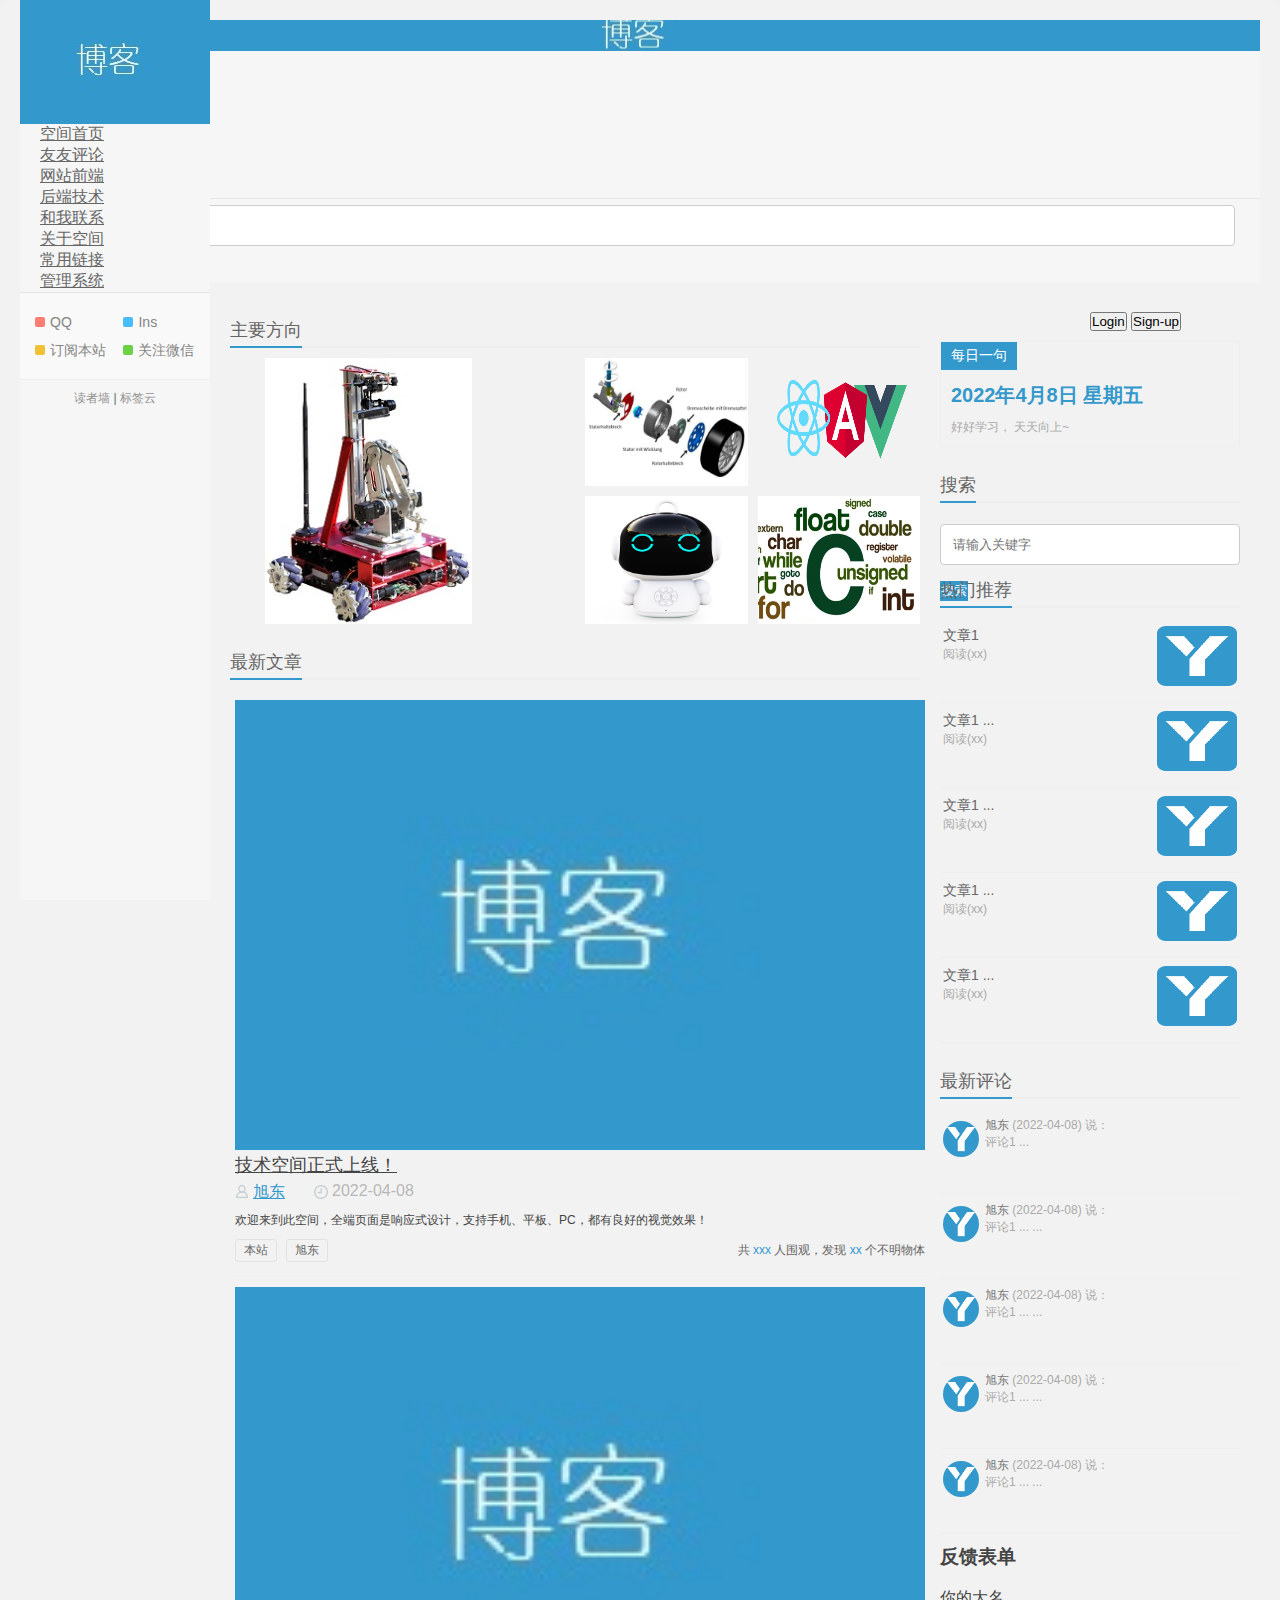
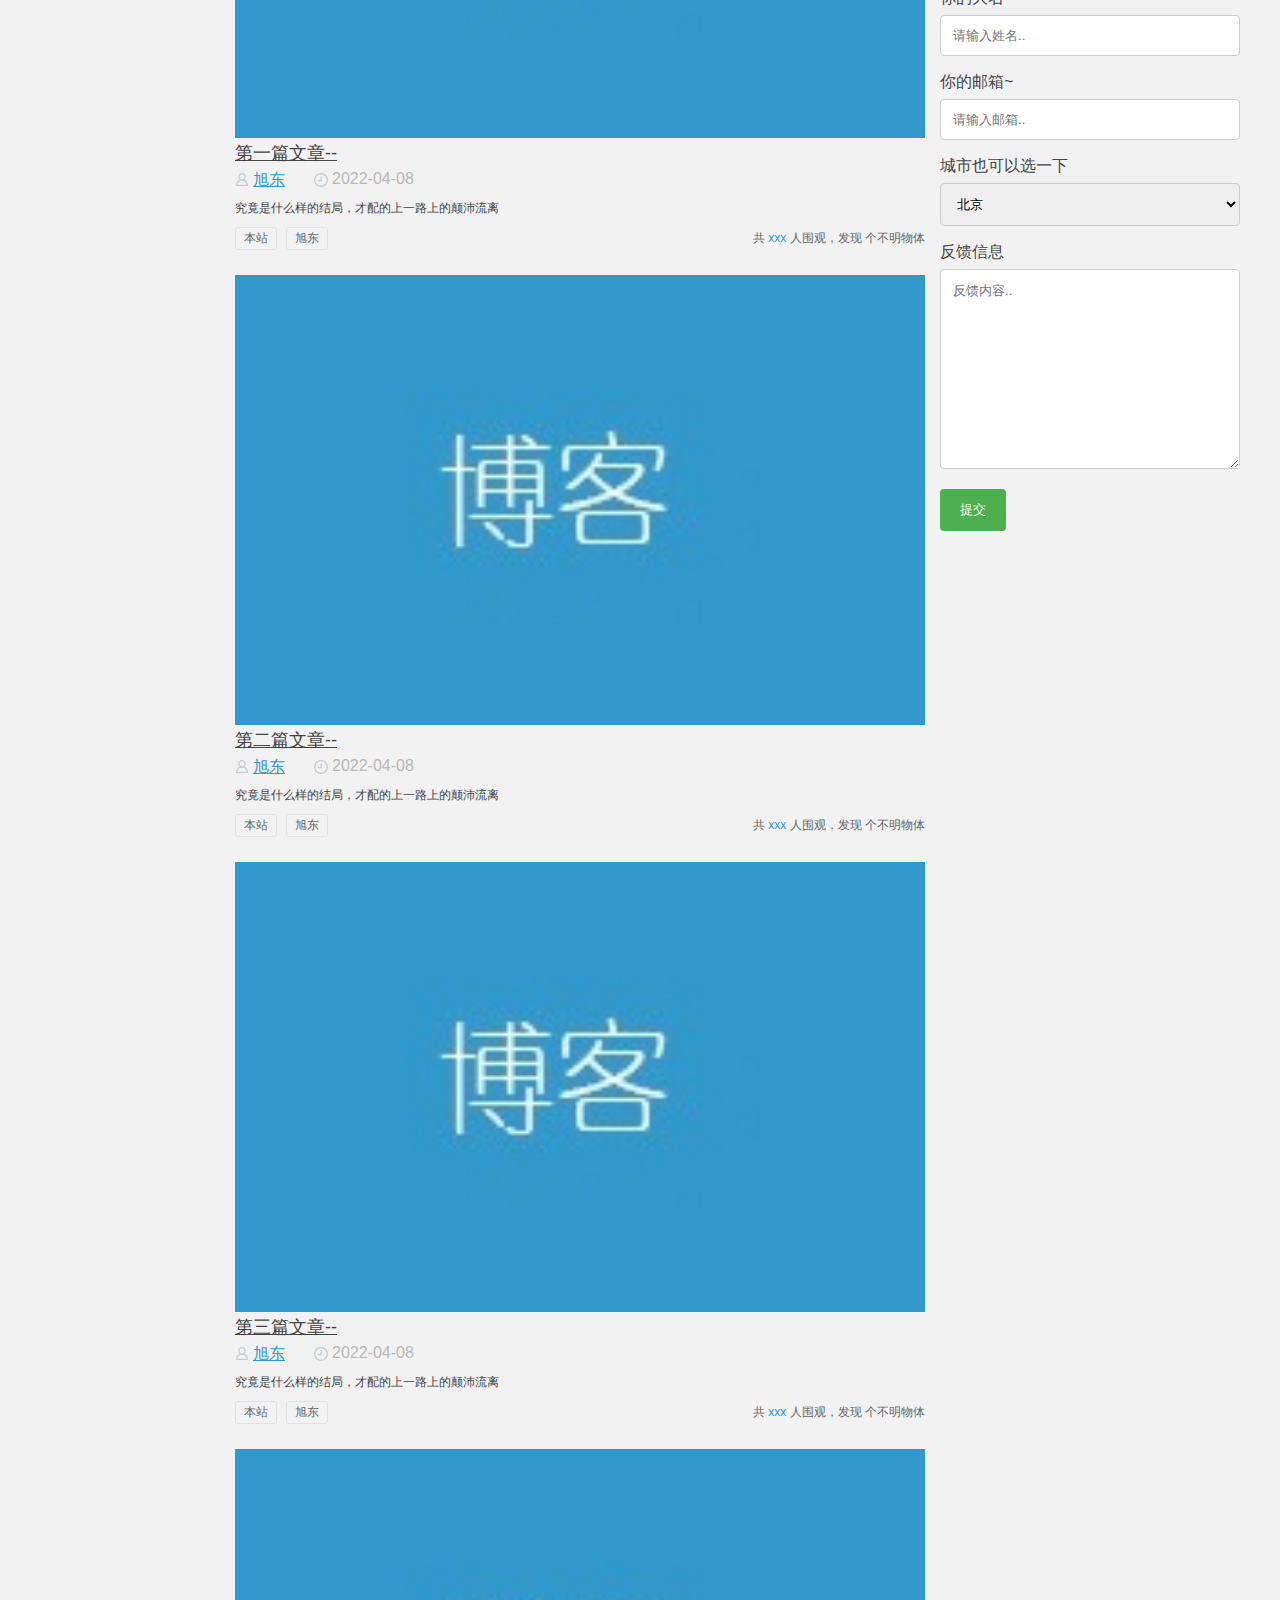
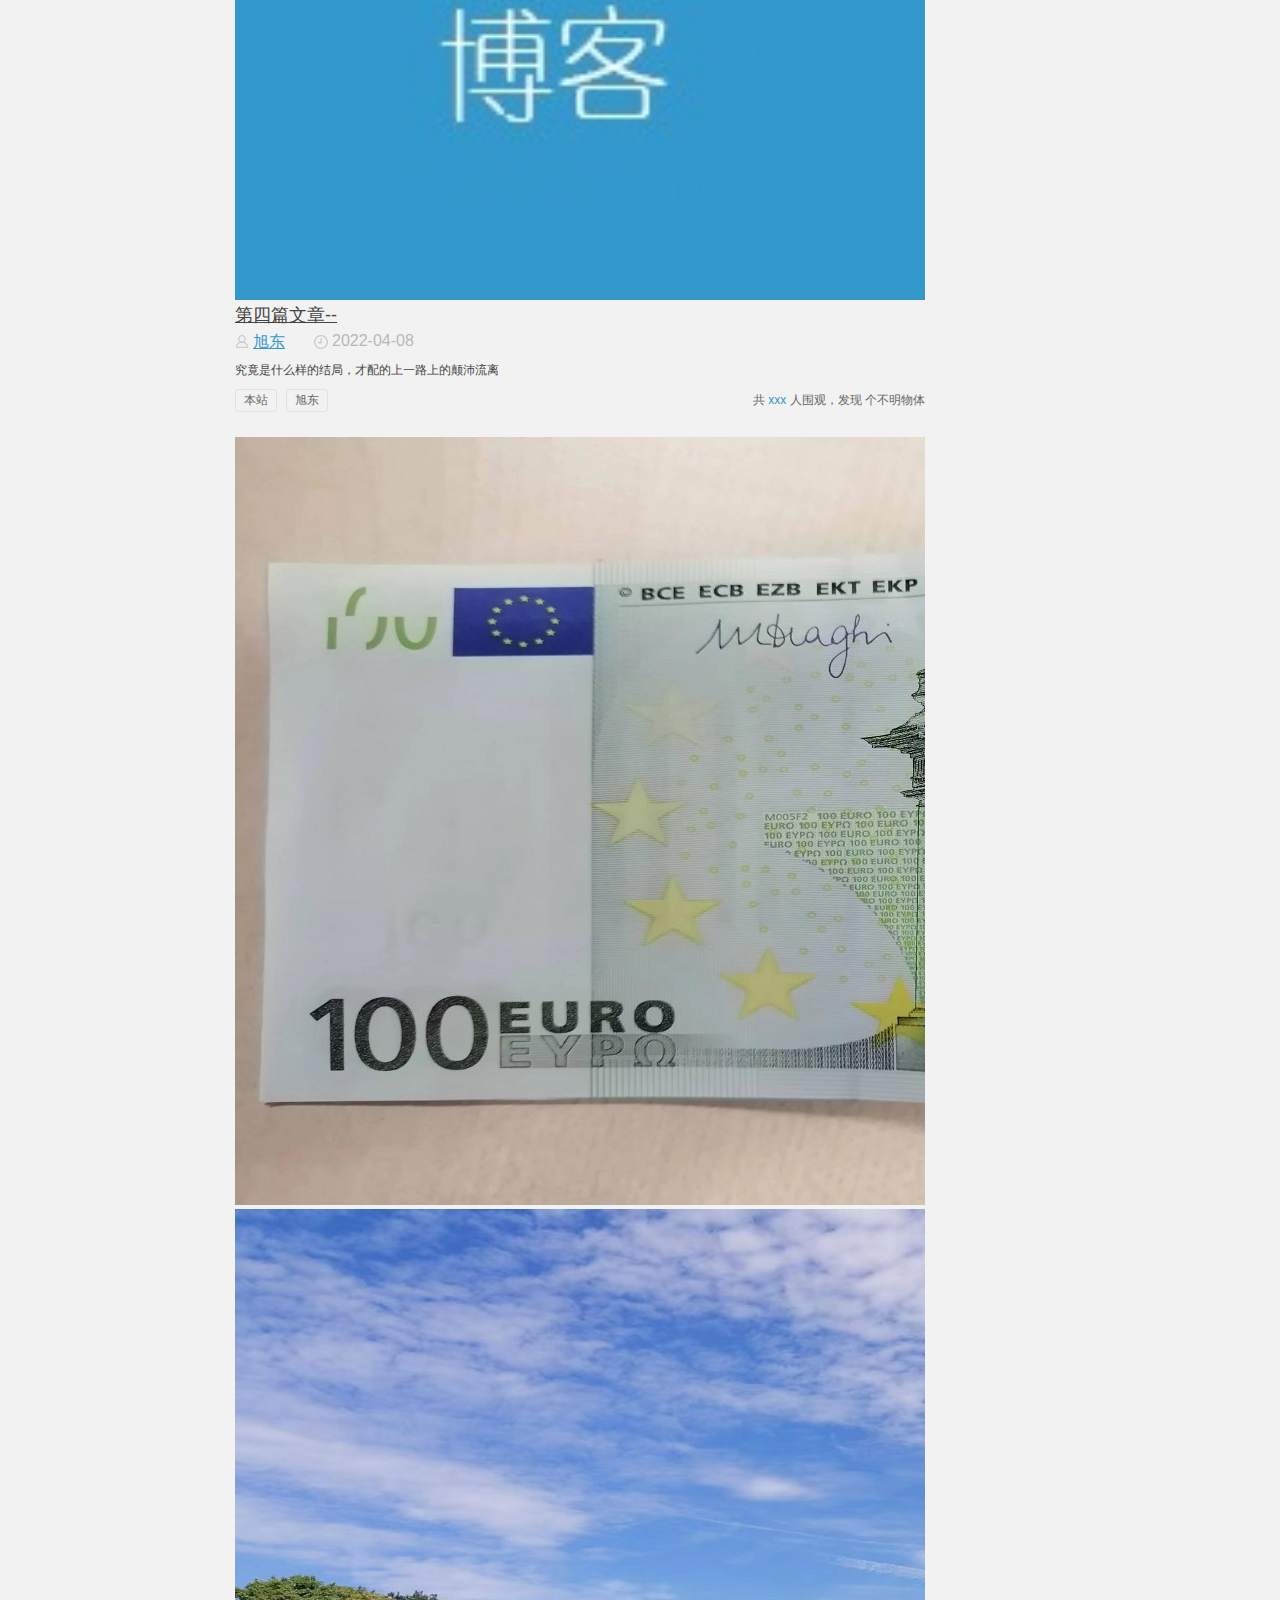
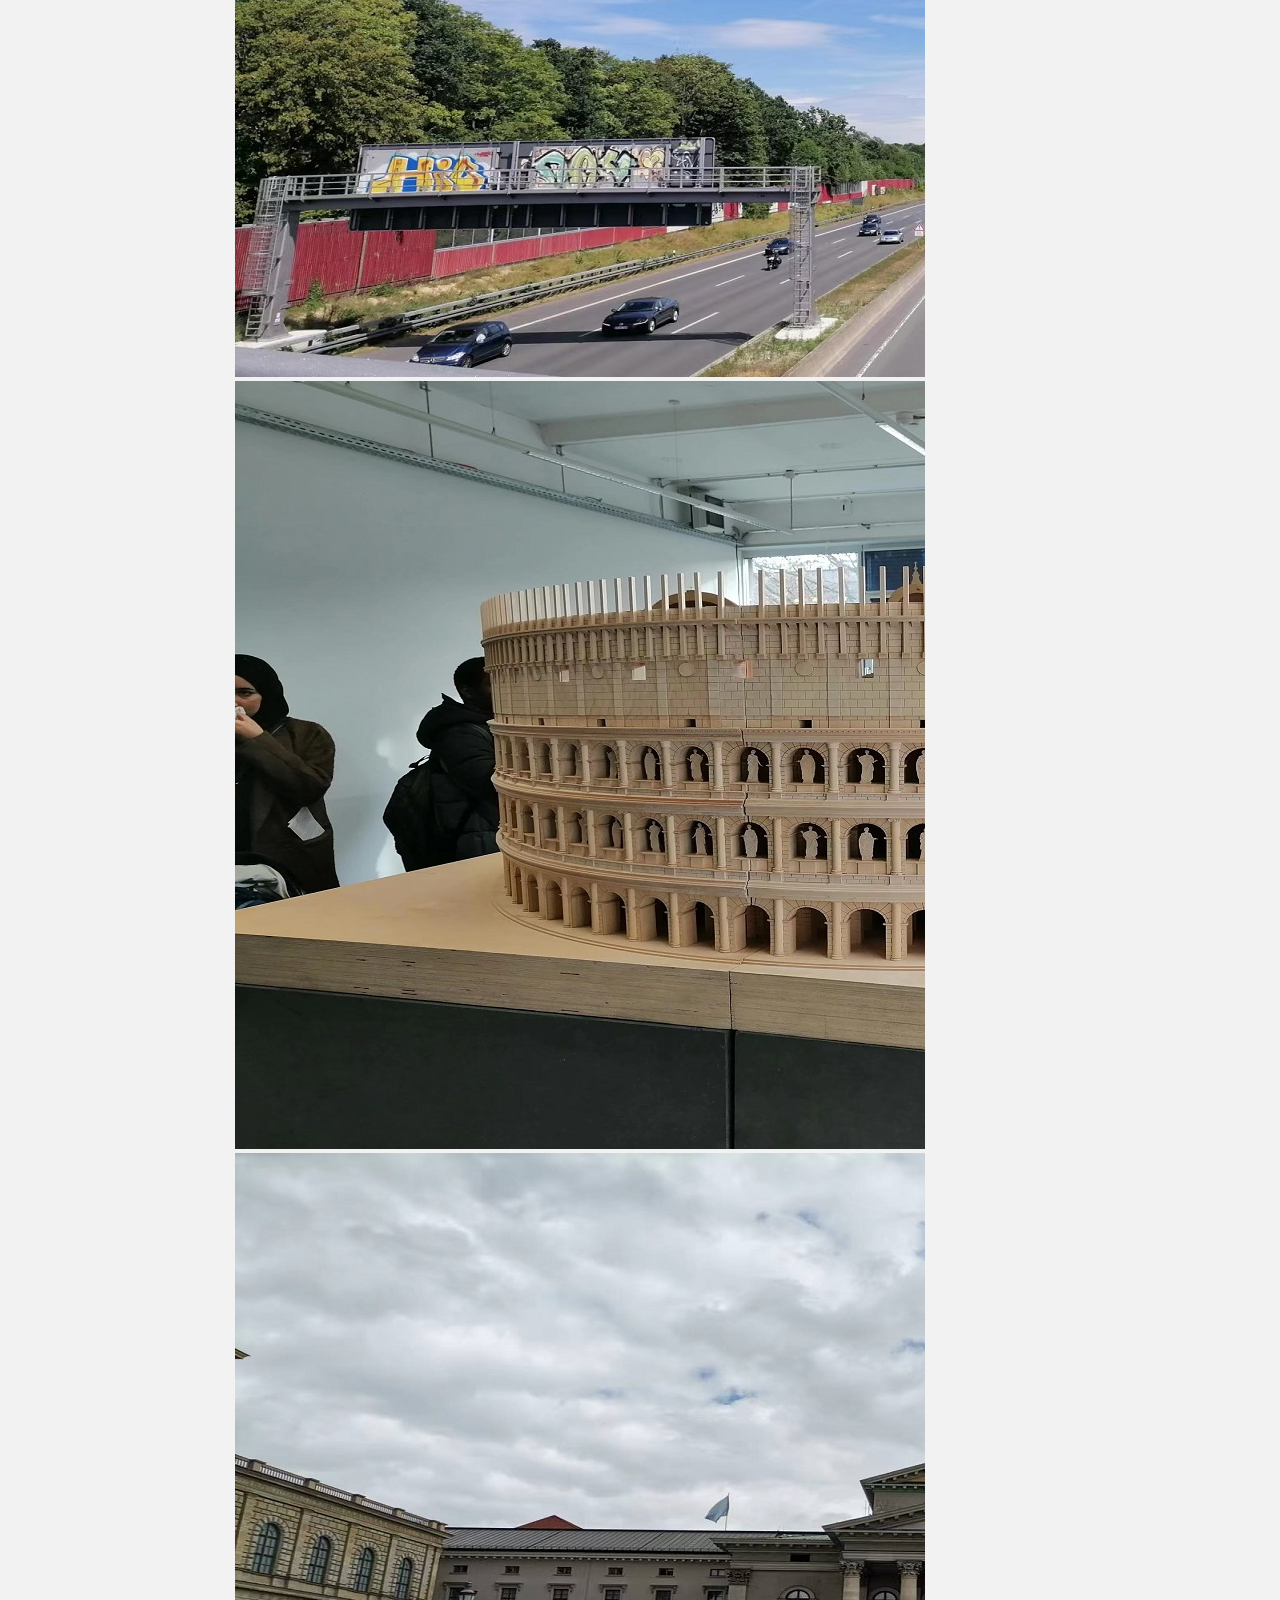
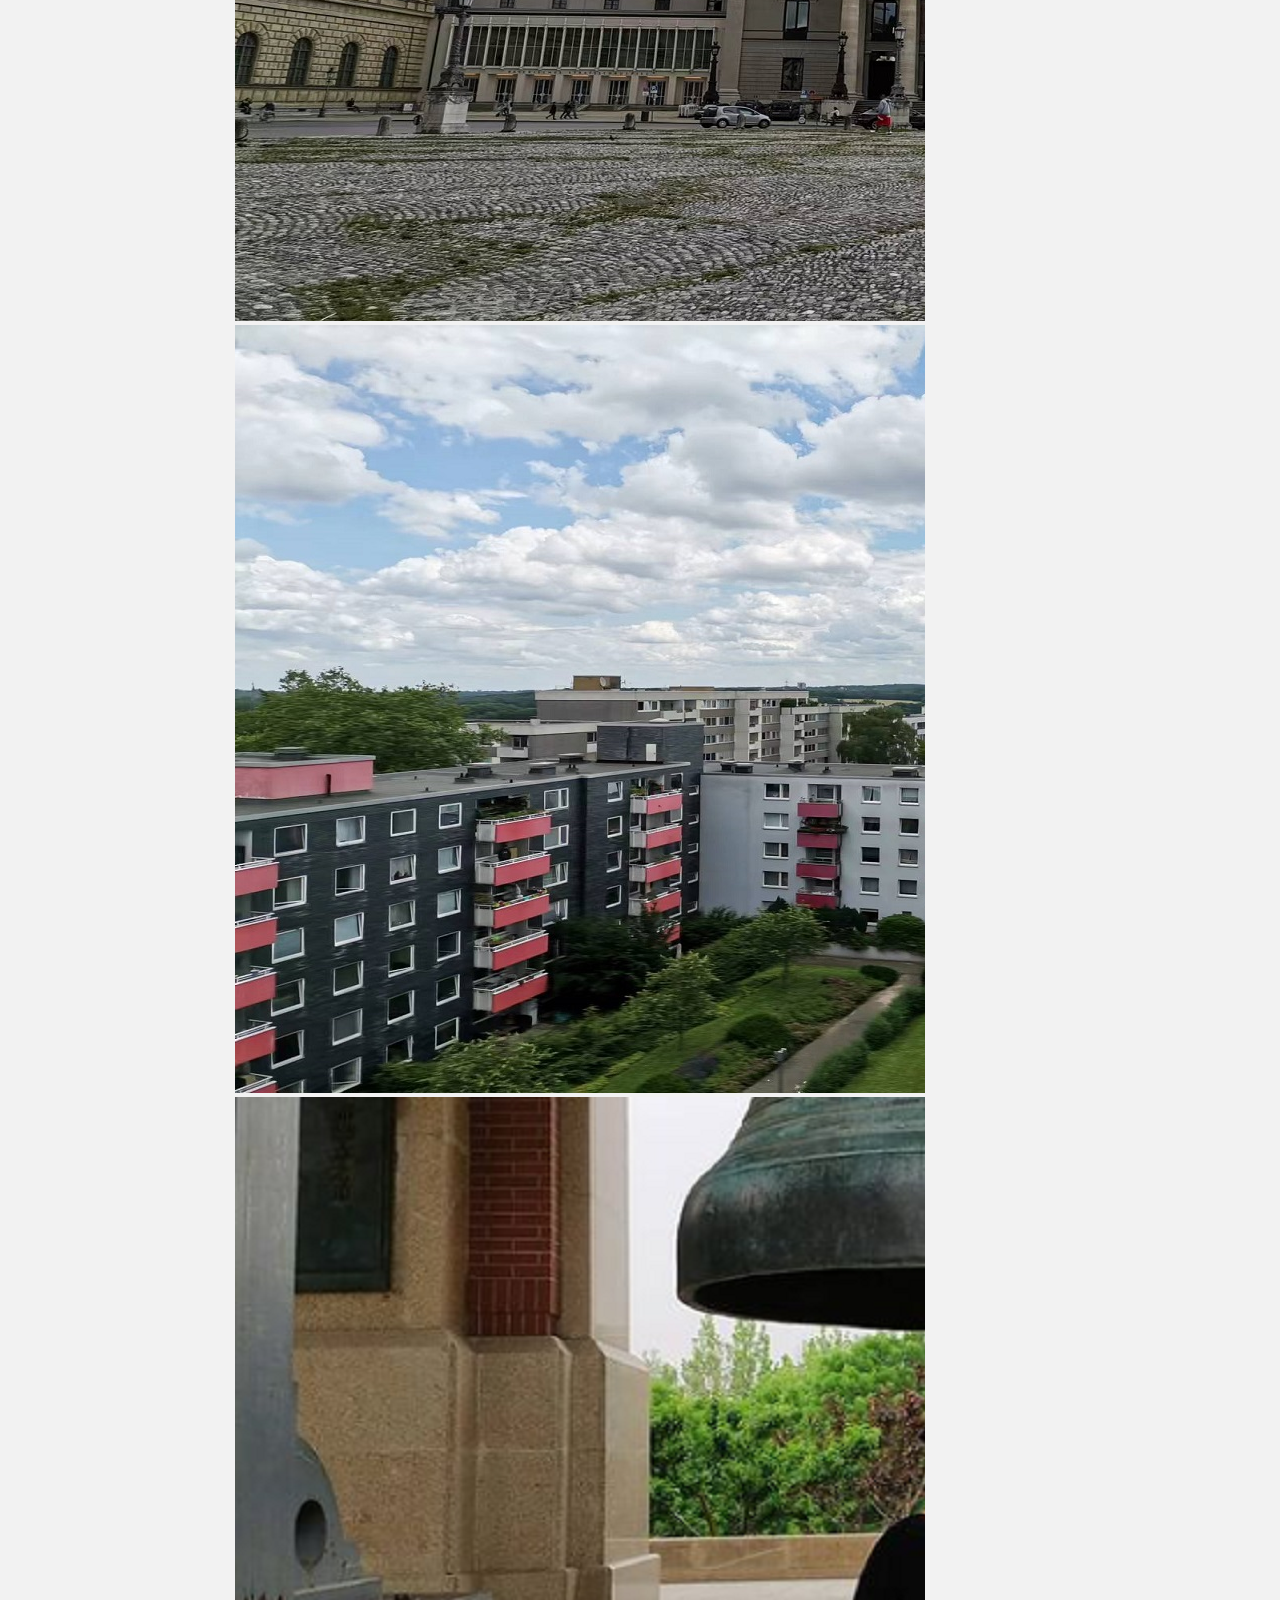
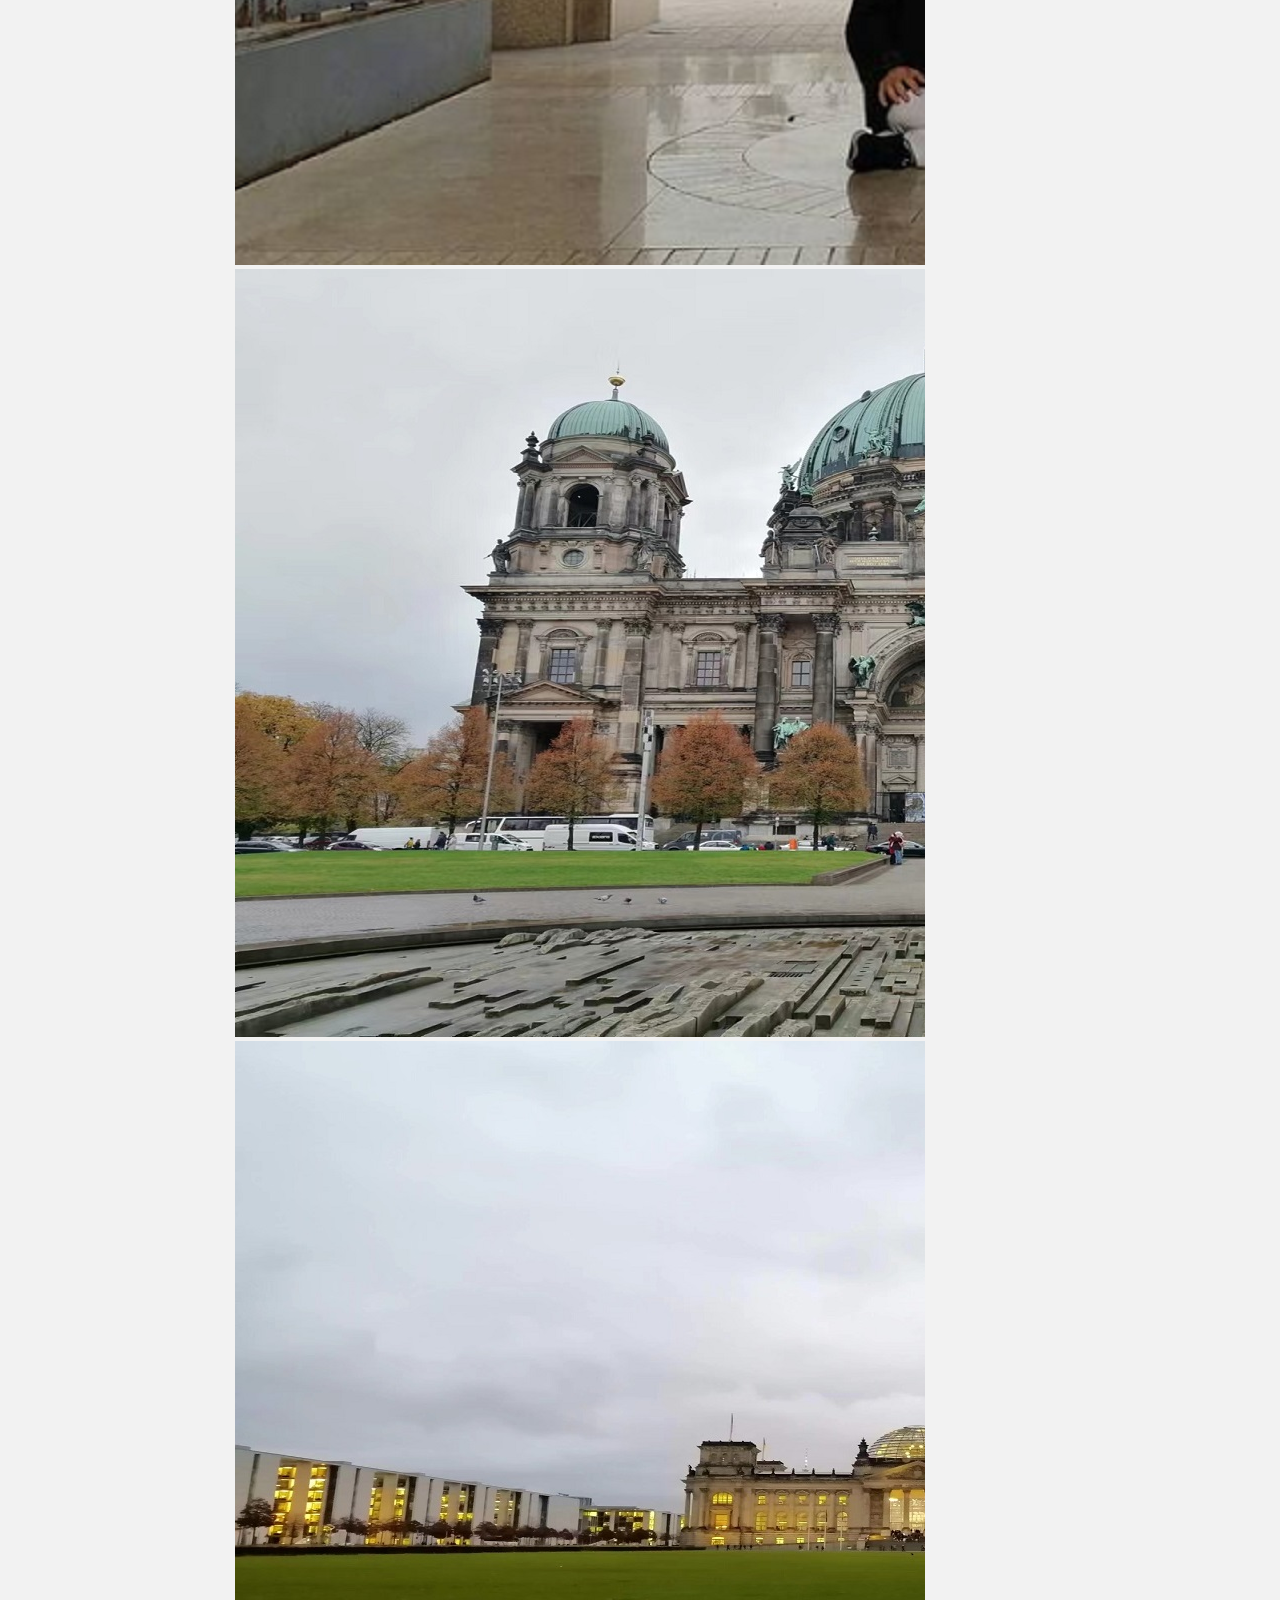
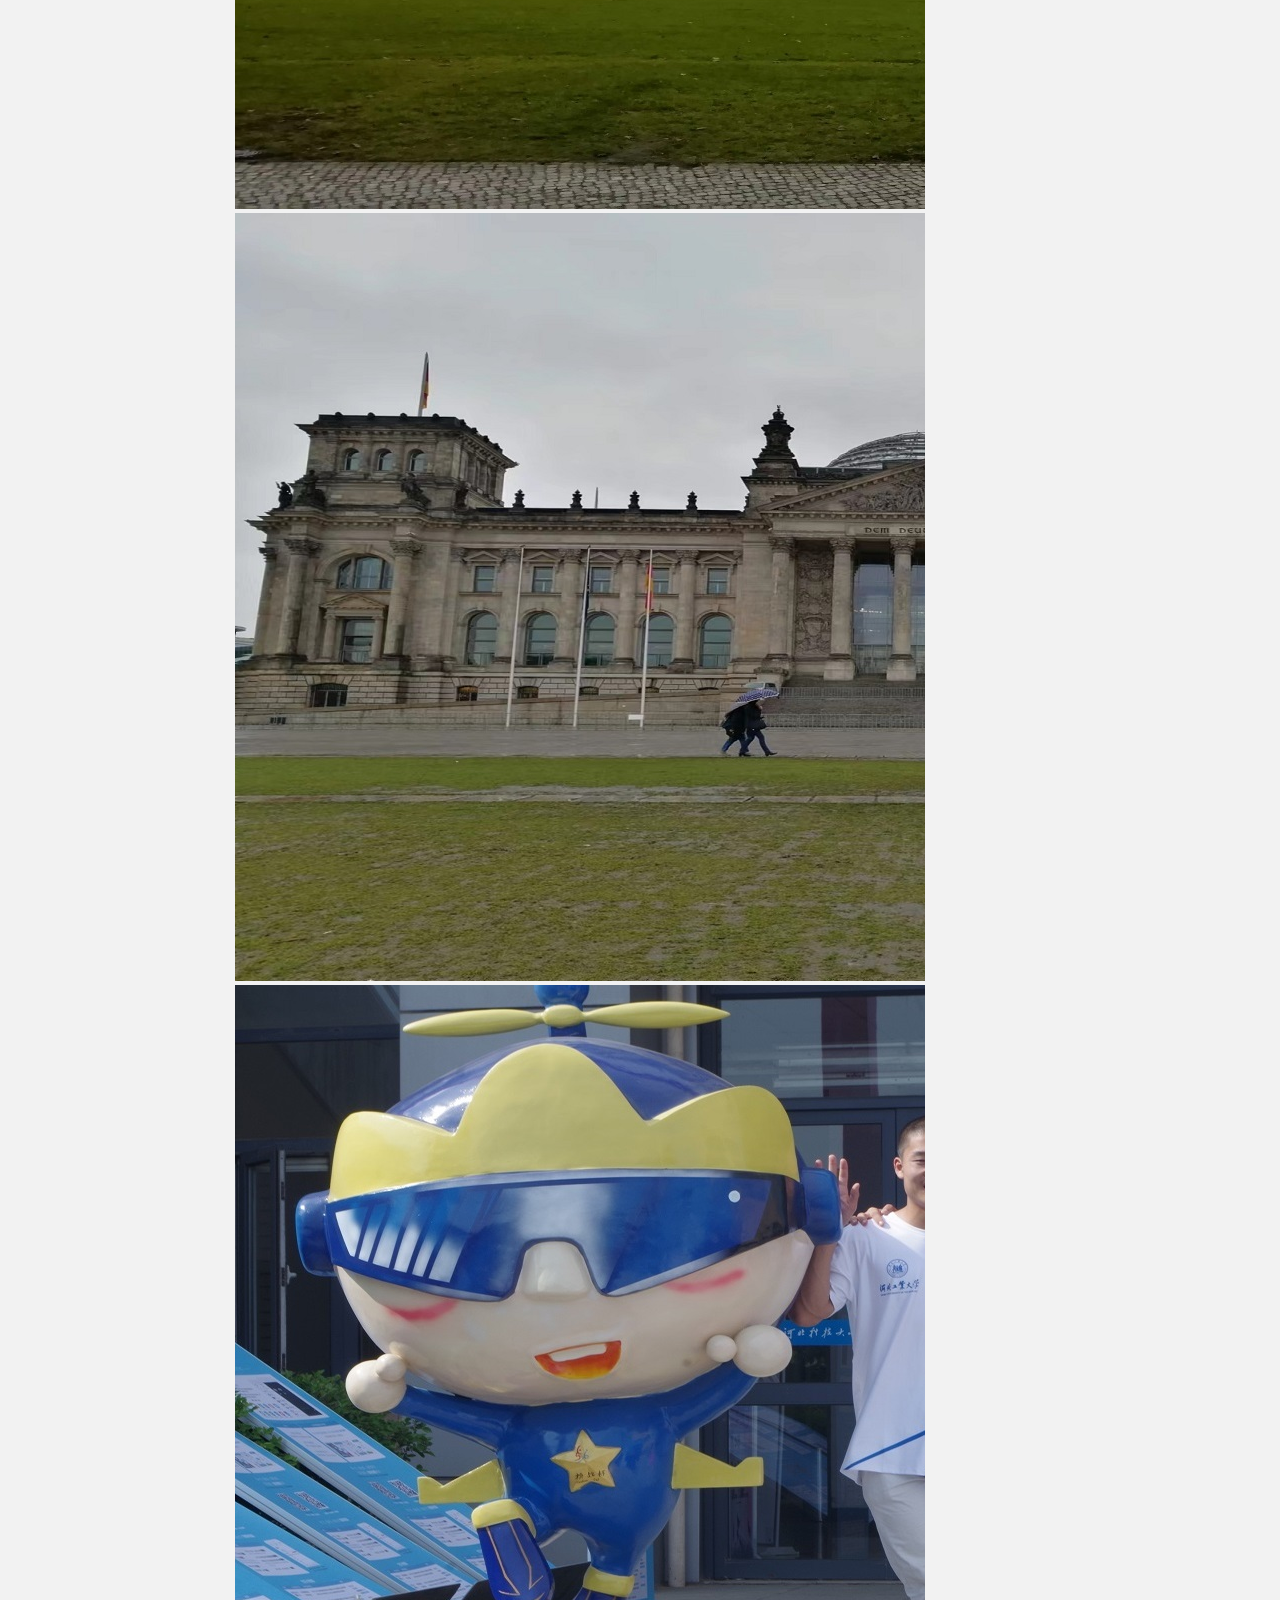
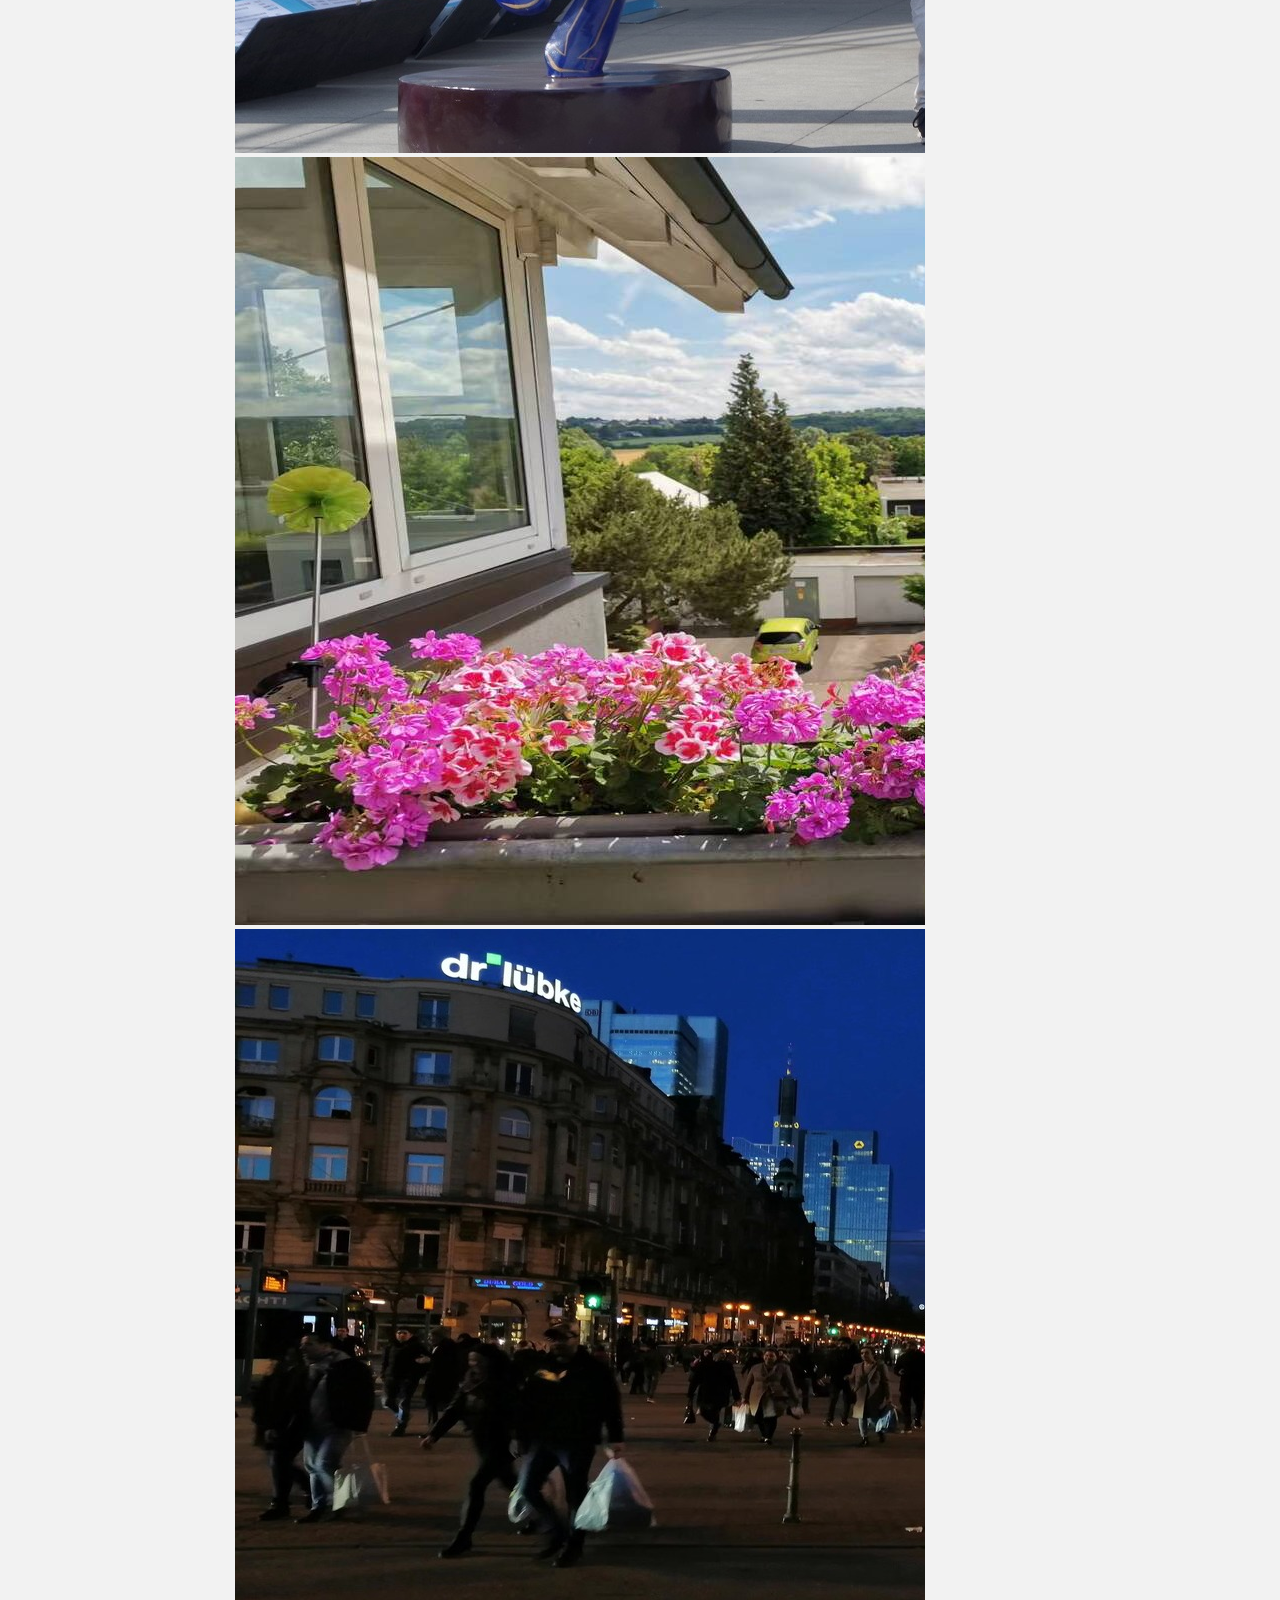
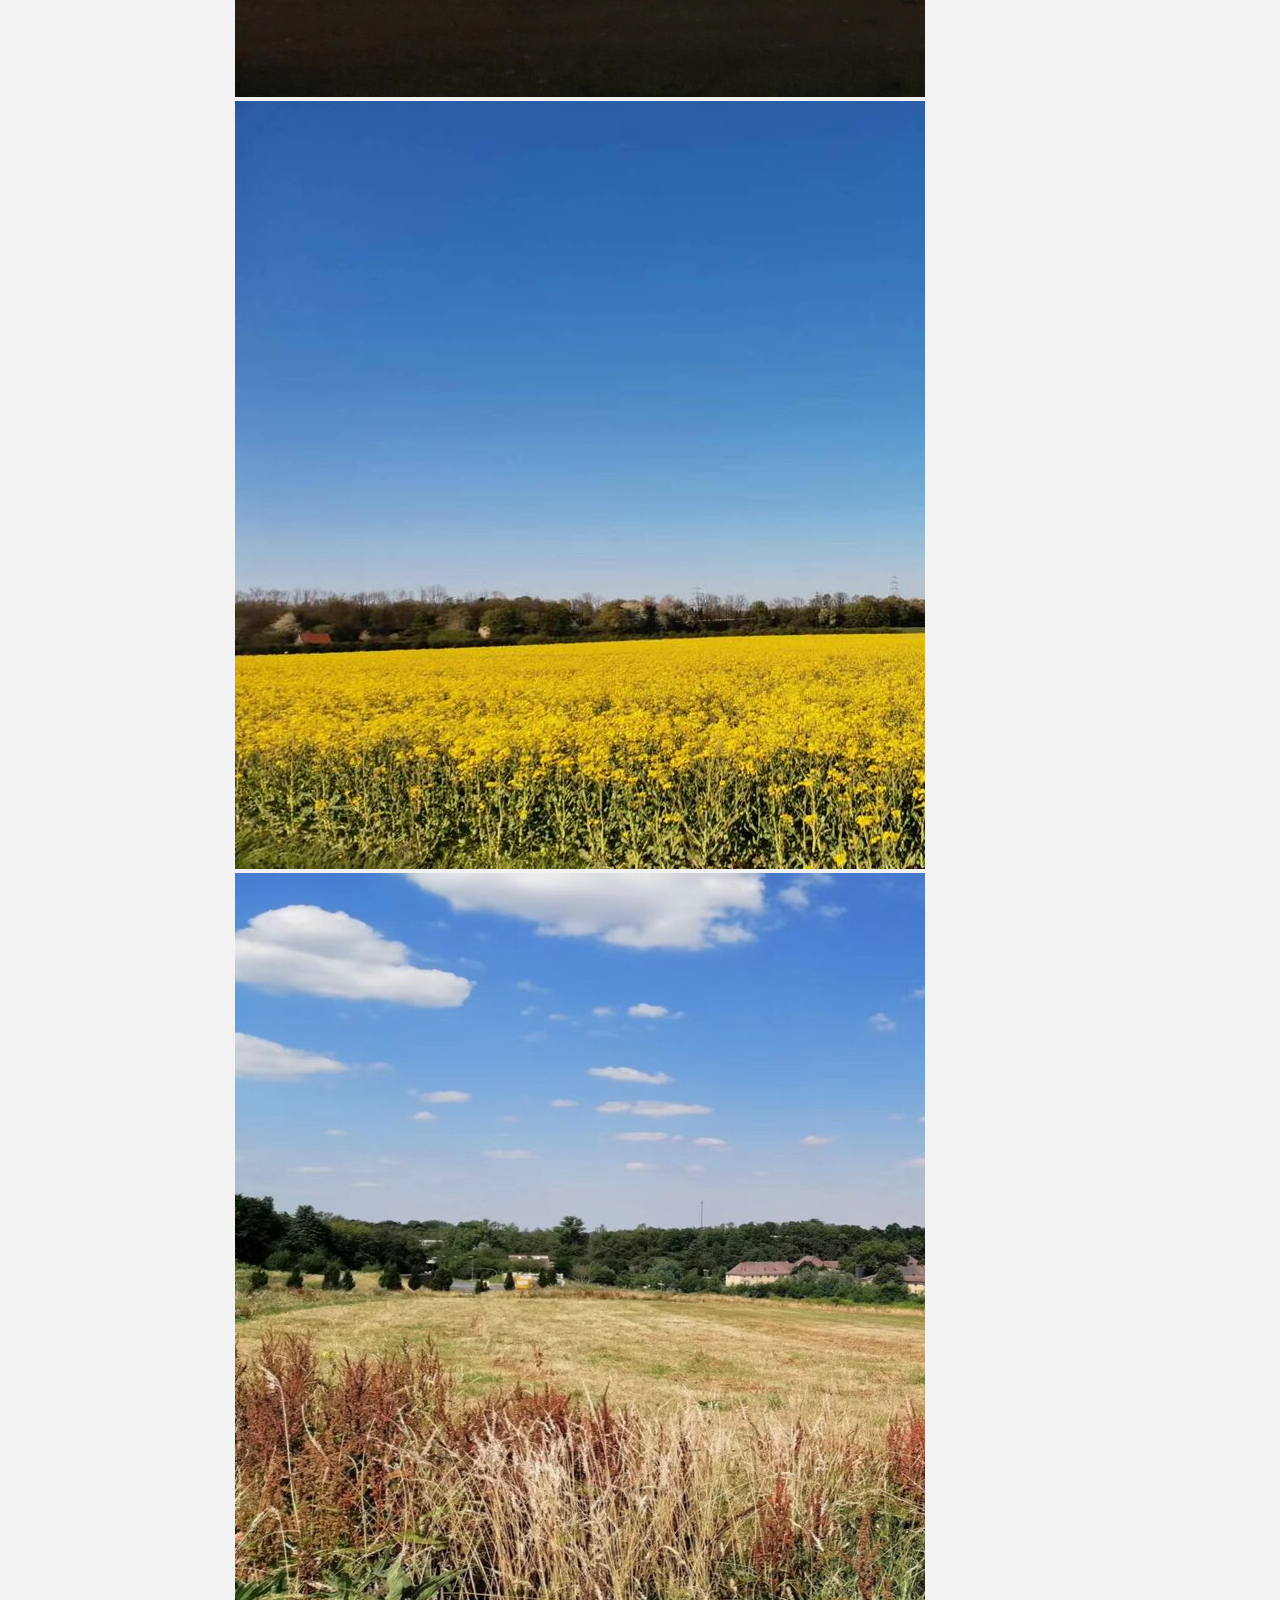
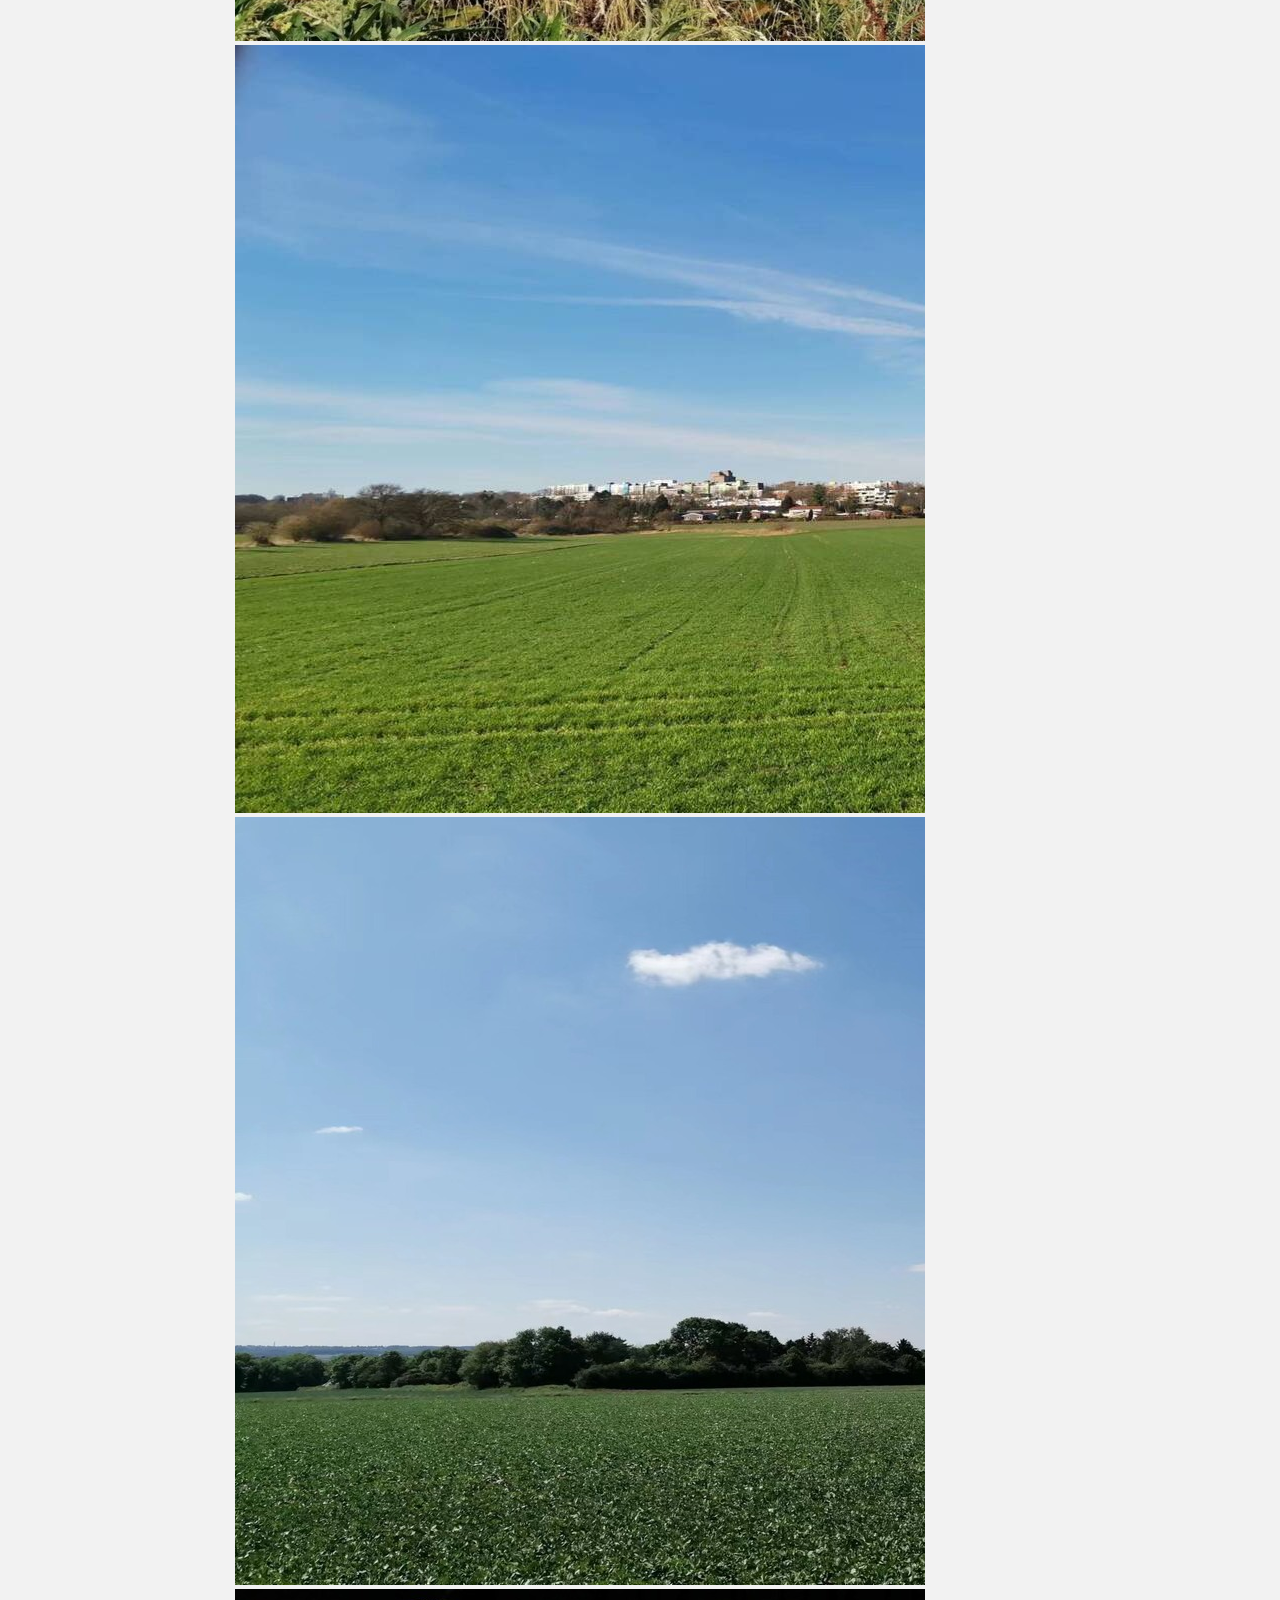
==== commit 03931762: "first version" ====
--- a/index.html
+++ b/index.html
@@ -4,197 +4,337 @@
 <meta charset="utf-8">
 <meta http-equiv="X-UA-Compatible" content="IE=edge">
 <meta name="viewport" content="width=device-width, initial-scale=1">
-<title>清轩技术博客</title>
-<link href="css/bootstrap.min.css" type="text/css" rel="stylesheet">
+<title>张旭东的空间</title>
 <link href="css/style.css" type="text/css" rel="stylesheet">
-<link type="text/css" href="css/nprogress.css" rel="stylesheet">
+<link href="https://cdn.staticfile.org/twitter-bootstrap/3.3.7/css/bootstrap.min.css" rel="stylesheet">
+<link href="css/nprogress.css" type="text/css" rel="stylesheet">
 </head>
 
 <body>
 <section class="container user-select">
   <header>
     <div class="hidden-xs header"><!--超小屏幕不显示-->
-      <h1 class="logo"> <a href="index.html" title="清轩技术博客 - POWERED BY WY ALL RIGHTS RESERVED"></a> </h1>
+      <h1 class="logo"> <a href="index.html" title="博客 - POWERED BY WY ALL RIGHTS RESERVED"></a> </h1>
       <ul class="nav hidden-xs-nav">
-        <li class="active"><a href="index.html"><span class="glyphicon glyphicon-home"></span>网站首页</a></li>
-        <li><a href="readerWall.html"><span class="glyphicon glyphicon-inbox"></span>读者评论</a></li>
-        <li><a href="content.html"><span class="glyphicon glyphicon-globe"></span>联系我们</a></li>
-        <li><a href="about.html"><span class="glyphicon glyphicon-user"></span>关于我们</a></li>
-        <li><a href="friendly.html"><span class="glyphicon glyphicon-tags"></span>友情链接</a></li>
+        <li class="active"><a href="index.html"><span class="glyphicon glyphicon-home"></span>空间首页</a></li>
+        <li><a href="readerWall.html"><span class="glyphicon glyphicon-inbox"></span>友友评论</a></li>
+        <li><a href=""><span class="glyphicon glyphicon-erase"></span>网站前端</a></li>
+        <li><a href=""><span class="glyphicon glyphicon-inbox"></span>后端技术</a></li>
+        <li><a href="content.html"><span class="glyphicon glyphicon-globe"></span>和我联系</a></li>
+        <li><a href="about.html"><span class="glyphicon glyphicon-user"></span>关于空间</a></li>
+        <li><a href="friendly.html"><span class="glyphicon glyphicon-tags"></span>常用链接</a></li>
+        <li><a href=""><span class="glyphicon glyphicon-globe"></span>管理系统</a></li>
       </ul>
-      <div class="feeds"> <a class="feed feed-xlweibo" href="" target="_blank"><i></i>新浪微博</a> <a class="feed feed-txweibo" href="" target="_blank"><i></i>腾讯微博</a> <a class="feed feed-rss" href="" target="_blank"><i></i>订阅本站</a> <a class="feed feed-weixin" data-toggle="popover" data-trigger="hover" title="微信扫一扫" data-html="true" data-content="<img src='images/weixin.jpg' alt=''>" href="javascript:;" target="_blank"><i></i>关注微信</a> </div>
-      <div class="wall"><a href="readerWall.html" target="_blank">读者墙</a> | <a href="tags.html" target="_blank">标签云</a></div>
-    </div>
-    <!--/超小屏幕不显示-->
+
+      <div class="feeds"> 
+        <a class="feed feed-xlweibo" href="" target="_top" data-toggle="tooltip" data-placement="top" title="1981960667!"><i></i>QQ</a> 
+        <a class="feed feed-txweibo" href="" target="_top" data-toggle="tooltip" data-placement="top" title="zzzzzhangxudong!"><i></i>Ins</a>
+        <a class="feed feed-rss" href="" target="_top"><i></i>订阅本站</a> 
+        <a class="feed feed-weixin" data-toggle="popover" data-trigger="hover" title="微信扫一扫" data-html="true" data-content="<img src='images/weixin.jpg' alt=''>" target="_top"><i></i>关注微信</a> 
+      </div>
+      
+      <div class="wall">
+        <a href="readerWall.html" target="_blank">读者墙</a> 
+        | 
+        <a href="tags.html" target="_blank">标签云</a>
+      </div>
+    </div>
+    <!--/超小屏幕显示-->
     <div class="visible-xs header-xs"><!--超小屏幕可见-->
       <div class="navbar-header header-xs-logo">
         <button type="button" class="navbar-toggle collapsed" data-toggle="collapse" data-target="#header-xs-menu" aria-expanded="false" aria-controls="navbar"><span class="glyphicon glyphicon-menu-hamburger"></span></button>
       </div>
       <div id="header-xs-menu" class="navbar-collapse collapse">
         <ul class="nav navbar-nav header-xs-nav">
-          <li class="active"><a href="index.html"><span class="glyphicon glyphicon-home"></span>网站首页</a></li>
+          <li class="active"><a href="index.html"><span class="glyphicon glyphicon-home"></span>空间首页</a></li>
+          <li><a href="readerWall.html"><span class="glyphicon glyphicon-inbox"></span>友友评论</a></li>
           <li><a href=""><span class="glyphicon glyphicon-erase"></span>网站前端</a></li>
           <li><a href=""><span class="glyphicon glyphicon-inbox"></span>后端技术</a></li>
+          <li><a href="about.html"><span class="glyphicon glyphicon-user"></span>关于空间</a></li>
+          <li><a href="friendly.html"><span class="glyphicon glyphicon-tags"></span>友情链接</a></li>
           <li><a href=""><span class="glyphicon glyphicon-globe"></span>管理系统</a></li>
-          <li><a href="about.html"><span class="glyphicon glyphicon-user"></span>关于我们</a></li>
-          <li><a href="friendly.html"><span class="glyphicon glyphicon-tags"></span>友情链接</a></li>
         </ul>
         <form class="navbar-form" action="search.php" method="post" style="padding:0 25px;">
           <div class="input-group">
             <input type="text" class="form-control" placeholder="请输入关键字">
             <span class="input-group-btn">
             <button class="btn btn-default btn-search" type="submit">搜索</button>
-            </span> </div>
+            </span> 
+          </div>
         </form>
       </div>
     </div>
   </header>
+  
   <!--/超小屏幕可见-->
   <div class="content-wrap"><!--内容-->
     <div class="content">
-      <div id="carousel-example-generic" class="carousel slide" data-ride="carousel"> <!--banner-->
-        <ol class="carousel-indicators">
-          <li data-target="#carousel-example-generic" data-slide-to="0" class="active"></li>
-          <li data-target="#carousel-example-generic" data-slide-to="1"></li>
-          <li data-target="#carousel-example-generic" data-slide-to="2"></li>
-        </ol>
-        <div class="carousel-inner" role="listbox">
-          <div class="item active"> <a href="content.html" target="_blank"><img src="images/img1.jpg" alt="" /></a>
-            <div class="carousel-caption"> 欢迎来到清轩技术博客，在这里可以看到网站前端和后端的技术等 </div>
-            <span class="carousel-bg"></span> </div>
-          <div class="item"> <a href="content.html" target="_blank"><img src="images/img2.jpg" alt="" /></a>
-            <div class="carousel-caption"> 欢迎来到清轩技术博客，在这里可以看到网站前端和后端的技术等 </div>
-            <span class="carousel-bg"></span> </div>
-          <div class="item"> <a href="content.html" target="_blank"><img src="images/img3.jpg" alt="" /></a>
-            <div class="carousel-caption"> 欢迎来到清轩技术博客，在这里可以看到网站前端和后端的技术等 </div>
-            <span class="carousel-bg"></span> </div>
-        </div>
-        <a class="left carousel-control" href="#carousel-example-generic" role="button" data-slide="prev"> <span class="glyphicon glyphicon-chevron-left" aria-hidden="true"></span> <span class="sr-only">Previous</span> </a> <a class="right carousel-control" href="#carousel-example-generic" role="button" data-slide="next"> <span class="glyphicon glyphicon-chevron-right" aria-hidden="true"></span> <span class="sr-only">Next</span> </a> </div>
-      <!--/banner-->
       <div class="content-block hot-content hidden-xs">
-        <h2 class="title"><strong>本周热门排行</strong></h2>
+
+    </div>
+
+      <div class="content-block hot-content hidden-xs">
+        <h2 class="title"><strong>主要方向</strong></h2>
         <ul>
-          <li class="large"><a href="content.html" target="_blank"><img src="images/img3.jpg" alt="">
-            <h3> 欢迎来到清轩技术博客 </h3>
-            </a></li>
-          <li><a href="content.html" target="_blank"><img src="images/logo.jpg" alt="">
-            <h3> 欢迎来到清轩技术博客,在这里可以看到网站前端和后端的技术等 </h3>
-            </a></li>
-          <li><a href="content.html" target="_blank"><img src="images/img2.jpg" alt="">
-            <h3> 欢迎来到清轩技术博客,在这里可以看到网站前端和后端的技术等 </h3>
-            </a></li>
-          <li><a href="content.html" target="_blank"><img src="images/img1.jpg" alt="">
-            <h3> 欢迎来到清轩技术博客，在这里可以看到网站前端和后端的技术等 </h3>
-            </a></li>
-          <li><a href="content.html" target="_blank"><img src="images/logo.jpg" alt="">
-            <h3> 欢迎来到清轩技术博客，在这里可以看到网站前端和后端的技术等 </h3>
-            </a></li>
+          <li class="large"><a href="content.html" target="_blank"><img src="images/auto.jpg" alt="">
+            <h3> 嵌入式与自动化技术</h3></a></li>
+          <li><a href="content.html" target="_blank"><img src="images/motor.jpg" alt="">
+            <h3> 电动汽车 </h3></a></li>
+          <li><a href="content.html" target="_blank"><img src="images/frontend.png" alt="">
+            <h3> 前端与后端技术</h3></a></li>
+          <li><a href="content.html" target="_blank"><img src="images/robot.jpg" alt="">
+            <h3> 科学技术发展脉络</h3></a></li>
+          <li><a href="content.html" target="_blank"><img src="images/computer langurange.png" alt="">
+            <h3> 计算机及其语言发展</h3></a></li>
+
         </ul>
       </div>
+
       <div class="content-block new-content">
         <h2 class="title"><strong>最新文章</strong></h2>
         <div class="row">
           <div class="news-list">
-            <div class="news-img col-xs-5 col-sm-5 col-md-4"> <a target="_blank" href=""><img src="images/logo.jpg" alt=""> </a> </div>
+            <div class="news-img col-xs-5 col-sm-5 col-md-4"> <a target="_blank" href=""><img src="images/logo.jpg" alt=""></a> </div>
             <div class="news-info col-xs-7 col-sm-7 col-md-8">
               <dl>
-                <dt> <a href="" target="_blank" > 清轩技术博客正式上线！ </a> </dt>
-                <dd><span class="name"><a href="" title="由 清轩 发布" rel="author">清轩</a></span> <span class="identity"></span> <span class="time"> 2015-10-19 </span></dd>
-                <dd class="text">欢迎来到清轩技术博客，在这里可以看到网站前端和后端的技术，还有CMS内容管理系统，包括但不限于这些还有CMS内容管理系统，包括但不限于这些。</dd>
+                <dt> <a href="" target="_blank" > 技术空间正式上线！ </a> </dt>
+                <dd><span class="name"><a href="" title="由旭东发布" rel="author">旭东</a></span> <span class="identity"></span> <span class="time"> 2022-04-08 </span></dd>
+                <dd class="text">欢迎来到此空间，全端页面是响应式设计，支持手机、平板、PC，都有良好的视觉效果！</dd>
               </dl>
-              <div class="news_bot col-sm-7 col-md-8"> <span class="tags visible-lg visible-md"> <a href="">本站</a> <a href="">清轩</a> </span> <span class="look"> 共 <strong>2126</strong> 人围观，发现 <strong> 12 </strong> 个不明物体 </span> </div>
-            </div>
-          </div>
-          <div class="news-list">
-            <div class="news-img col-xs-5 col-sm-5 col-md-4"> <a target="_blank" href=""><img src="images/img1.jpg" alt=""> </a> </div>
-            <div class="news-info col-xs-7 col-sm-7 col-md-8">
-              <dl>
-                <dt> <a href="" target="_blank" > 清轩技术博客正式上线！ </a> </dt>
-                <dd><span class="name"><a href="" title="由 清轩 发布" rel="author">清轩</a></span> <span class="identity"></span> <span class="time"> 2015-10-19 </span></dd>
-                <dd class="text">欢迎来到清轩技术博客，在这里可以看到网站前端和后端的技术，还有CMS内容管理系统，包括但不限于这些还有CMS内容管理系统，包括但不限于这些。</dd>
-              </dl>
-              <div class="news_bot col-sm-7 col-md-8"> <span class="tags visible-lg visible-md"> <a href="">本站</a> <a href="">清轩</a> </span> <span class="look"> 共 <strong>2126</strong> 人围观，发现 <strong> 12 </strong> 个不明物体 </span> </div>
-            </div>
-          </div>
-          <div class="news-list">
-            <div class="news-img col-xs-5 col-sm-5 col-md-4"> <a target="_blank" href=""><img src="images/img2.jpg" alt=""> </a> </div>
-            <div class="news-info col-xs-7 col-sm-7 col-md-8">
-              <dl>
-                <dt> <a href="" target="_blank" > 清轩技术博客正式上线！ </a> </dt>
-                <dd><span class="name"><a href="" title="由 清轩 发布" rel="author">清轩</a></span> <span class="identity"></span> <span class="time"> 2015-10-19 </span></dd>
-                <dd class="text">欢迎来到清轩技术博客，在这里可以看到网站前端和后端的技术，还有CMS内容管理系统，包括但不限于这些还有CMS内容管理系统，包括但不限于这些。</dd>
-              </dl>
-              <div class="news_bot col-sm-7 col-md-8"> <span class="tags visible-lg visible-md"> <a href="">本站</a> <a href="">清轩</a> </span> <span class="look"> 共 <strong>2126</strong> 人围观，发现 <strong> 12 </strong> 个不明物体 </span> </div>
-            </div>
-          </div>
-          <div class="news-list">
-            <div class="news-img col-xs-5 col-sm-5 col-md-4"> <a target="_blank" href=""><img src="images/img3.jpg" alt=""> </a> </div>
-            <div class="news-info col-xs-7 col-sm-7 col-md-8">
-              <dl>
-                <dt> <a href="" target="_blank" > 清轩技术博客正式上线！ </a> </dt>
-                <dd><span class="name"><a href="" title="由 清轩 发布" rel="author">清轩</a></span> <span class="identity"></span> <span class="time"> 2015-10-19 </span></dd>
-                <dd class="text">欢迎来到清轩技术博客，在这里可以看到网站前端和后端的技术，还有CMS内容管理系统，包括但不限于这些还有CMS内容管理系统，包括但不限于这些。</dd>
-              </dl>
-              <div class="news_bot col-sm-7 col-md-8"> <span class="tags visible-lg visible-md"> <a href="">本站</a> <a href="">清轩</a> </span> <span class="look"> 共 <strong>2126</strong> 人围观，发现 <strong> 12 </strong> 个不明物体 </span> </div>
+              <div class="news_bot col-sm-7 col-md-8"> <span class="tags visible-lg visible-md"> 
+                <a href="">本站</a> <a href="">旭东</a> </span> 
+                <span class="look"> 共 <strong>xxx</strong> 人围观，发现 <strong> xx </strong> 个不明物体 </span> 
+              </div>
             </div>
           </div>
           <div class="news-list">
             <div class="news-img col-xs-5 col-sm-5 col-md-4"> <a target="_blank" href=""><img src="images/logo.jpg" alt=""> </a> </div>
             <div class="news-info col-xs-7 col-sm-7 col-md-8">
               <dl>
-                <dt> <a href="" target="_blank" > 清轩技术博客正式上线！ </a> </dt>
-                <dd><span class="name"><a href="" title="由 清轩 发布" rel="author">清轩</a></span> <span class="identity"></span> <span class="time"> 2015-10-19 </span></dd>
-                <dd class="text">欢迎来到清轩技术博客，在这里可以看到网站前端和后端的技术，还有CMS内容管理系统，包括但不限于这些还有CMS内容管理系统，包括但不限于这些。</dd>
+                <dt> <a href="" target="_blank" > 第一篇文章-- </a> </dt>
+                <dd><span class="name"><a href="" title="由 旭东 发布" rel="author">旭东</a></span> <span class="identity"></span> <span class="time"> 2022-04-08 </span></dd>
+                <dd class="text">究竟是什么样的结局，才配的上一路上的颠沛流离</dd>
               </dl>
-              <div class="news_bot col-sm-7 col-md-8"> <span class="tags visible-lg visible-md"> <a href="">本站</a> <a href="">清轩</a> </span> <span class="look"> 共 <strong>2126</strong> 人围观，发现 <strong> 12 </strong> 个不明物体 </span> </div>
+              <div class="news_bot col-sm-7 col-md-8"> <span class="tags visible-lg visible-md"> <a href="">本站</a> <a href="">旭东</a> </span> <span class="look"> 共 <strong>xxx</strong> 人围观，发现 <strong>  </strong> 个不明物体 </span> </div>
             </div>
           </div>
           <div class="news-list">
             <div class="news-img col-xs-5 col-sm-5 col-md-4"> <a target="_blank" href=""><img src="images/logo.jpg" alt=""> </a> </div>
             <div class="news-info col-xs-7 col-sm-7 col-md-8">
               <dl>
-                <dt> <a href="" target="_blank" > 清轩技术博客正式上线！ </a> </dt>
-                <dd><span class="name"><a href="" title="由 清轩 发布" rel="author">清轩</a></span> <span class="identity"></span> <span class="time"> 2015-10-19 </span></dd>
-                <dd class="text">欢迎来到清轩技术博客，在这里可以看到网站前端和后端的技术，还有CMS内容管理系统，包括但不限于这些还有CMS内容管理系统，包括但不限于这些。</dd>
+                <dt> <a href="" target="_blank" > 第二篇文章-- </a> </dt>
+                <dd><span class="name"><a href="" title="由 旭东 发布" rel="author">旭东</a></span> <span class="identity"></span> <span class="time"> 2022-04-08 </span></dd>
+                <dd class="text">究竟是什么样的结局，才配的上一路上的颠沛流离</dd>
               </dl>
-              <div class="news_bot col-sm-7 col-md-8"> <span class="tags visible-lg visible-md"> <a href="">本站</a> <a href="">清轩</a> </span> <span class="look"> 共 <strong>2126</strong> 人围观，发现 <strong> 12 </strong> 个不明物体 </span> </div>
+              <div class="news_bot col-sm-7 col-md-8"> <span class="tags visible-lg visible-md"> <a href="">本站</a> <a href="">旭东</a> </span> <span class="look"> 共 <strong>xxx</strong> 人围观，发现 <strong>  </strong> 个不明物体 </span> </div>
             </div>
           </div>
           <div class="news-list">
             <div class="news-img col-xs-5 col-sm-5 col-md-4"> <a target="_blank" href=""><img src="images/logo.jpg" alt=""> </a> </div>
             <div class="news-info col-xs-7 col-sm-7 col-md-8">
               <dl>
-                <dt> <a href="" target="_blank" > 清轩技术博客正式上线！ </a> </dt>
-                <dd><span class="name"><a href="" title="由 清轩 发布" rel="author">清轩</a></span> <span class="identity"></span> <span class="time"> 2015-10-19 </span></dd>
-                <dd class="text">欢迎来到清轩技术博客，在这里可以看到网站前端和后端的技术，还有CMS内容管理系统，包括但不限于这些还有CMS内容管理系统，包括但不限于这些。</dd>
+                <dt> <a href="" target="_blank" > 第三篇文章-- </a> </dt>
+                <dd><span class="name"><a href="" title="由 旭东 发布" rel="author">旭东</a></span> <span class="identity"></span> <span class="time"> 2022-04-08 </span></dd>
+                <dd class="text">究竟是什么样的结局，才配的上一路上的颠沛流离</dd>
               </dl>
-              <div class="news_bot col-sm-7 col-md-8"> <span class="tags visible-lg visible-md"> <a href="">本站</a> <a href="">清轩</a> </span> <span class="look"> 共 <strong>2126</strong> 人围观，发现 <strong> 12 </strong> 个不明物体 </span> </div>
+              <div class="news_bot col-sm-7 col-md-8"> <span class="tags visible-lg visible-md"> <a href="">本站</a> <a href="">旭东</a> </span> <span class="look"> 共 <strong>xxx</strong> 人围观，发现 <strong>  </strong> 个不明物体 </span> </div>
             </div>
           </div>
           <div class="news-list">
             <div class="news-img col-xs-5 col-sm-5 col-md-4"> <a target="_blank" href=""><img src="images/logo.jpg" alt=""> </a> </div>
             <div class="news-info col-xs-7 col-sm-7 col-md-8">
               <dl>
-                <dt> <a href="" target="_blank" > 清轩技术博客正式上线！ </a> </dt>
-                <dd><span class="name"><a href="" title="由 清轩 发布" rel="author">清轩</a></span> <span class="identity"></span> <span class="time"> 2015-10-19 </span></dd>
-                <dd class="text">欢迎来到清轩技术博客，在这里可以看到网站前端和后端的技术，还有CMS内容管理系统，包括但不限于这些还有CMS内容管理系统，包括但不限于这些。</dd>
+                <dt> <a href="" target="_blank" > 第四篇文章-- </a> </dt>
+                <dd><span class="name"><a href="" title="由 旭东 发布" rel="author">旭东</a></span> <span class="identity"></span> <span class="time"> 2022-04-08 </span></dd>
+                <dd class="text">究竟是什么样的结局，才配的上一路上的颠沛流离</dd>
               </dl>
-              <div class="news_bot col-sm-7 col-md-8"> <span class="tags visible-lg visible-md"> <a href="">本站</a> <a href="">清轩</a> </span> <span class="look"> 共 <strong>2126</strong> 人围观，发现 <strong> 12 </strong> 个不明物体 </span> </div>
+              <div class="news_bot col-sm-7 col-md-8"> <span class="tags visible-lg visible-md"> <a href="">本站</a> <a href="">旭东</a> </span> <span class="look"> 共 <strong>xxx</strong> 人围观，发现 <strong>  </strong> 个不明物体 </span> </div>
             </div>
           </div>
+          <div class="news-list">
+              <div id="myCarousel" class="carousel slide">
+                <!-- 轮播（Carousel）指标 -->
+                <ol class="carousel-indicators">
+                  <li data-target="#myCarousel" data-slide-to="0" class="active"></li>
+                  <li data-target="#myCarousel" data-slide-to="1"></li>
+                  <li data-target="#myCarousel" data-slide-to="2"></li>
+                  <li data-target="#myCarousel" data-slide-to="3"></li>
+                  <li data-target="#myCarousel" data-slide-to="4"></li>
+                  <li data-target="#myCarousel" data-slide-to="5"></li>
+                  <li data-target="#myCarousel" data-slide-to="6"></li>
+                  <li data-target="#myCarousel" data-slide-to="7"></li>
+                  <li data-target="#myCarousel" data-slide-to="8"></li> 
+                  <li data-target="#myCarousel" data-slide-to="9"></li>
+                  <li data-target="#myCarousel" data-slide-to="10"></li>
+                  <li data-target="#myCarousel" data-slide-to="11"></li>
+                  <li data-target="#myCarousel" data-slide-to="12"></li>
+                  <li data-target="#myCarousel" data-slide-to="13"></li>
+                  <li data-target="#myCarousel" data-slide-to="14"></li>
+                  <li data-target="#myCarousel" data-slide-to="15"></li>
+                  <li data-target="#myCarousel" data-slide-to="16"></li>
+                  <li data-target="#myCarousel" data-slide-to="17"></li>
+                  <li data-target="#myCarousel" data-slide-to="18"></li>
+                  <li data-target="#myCarousel" data-slide-to="19"></li>
+                  <li data-target="#myCarousel" data-slide-to="20"></li>
+                  <li data-target="#myCarousel" data-slide-to="21"></li>
+                  <li data-target="#myCarousel" data-slide-to="22"></li>
+                  <li data-target="#myCarousel" data-slide-to="23"></li>
+                  <li data-target="#myCarousel" data-slide-to="24"></li>              
+                </ol>   
+              
+                <!-- 轮播（Carousel）项目 -->
+                <div class="carousel-inner">
+                  <div class="item active"><img src="./images/100.jpg" alt="First slide"></div>
+                  <div class="item"><img src="./images/aotubahn.jpg" alt="Second slide"></div>
+                  <div class="item"><img src="./images/archi.jpg" alt="Third slide"></div>
+                  <div class="item"><img src="./images/berlin1.jpg" alt="Second slide"></div>
+                  <div class="item"><img src="./images/bochum.jpg" alt="Third slide"></div>
+                  <div class="item"><img src="./images/biye.png" alt="Second slide"></div>
+                  <div class="item"><img src="./images/boliner dom.jpg" alt="Third slide"></div>
+                  <div class="item"><img src="./images/bundsland 2.jpg" alt="Second slide"></div>
+                  <div class="item"><img src="./images/bundsland.jpg" alt="Third slide"></div>
+                  <div class="item"><img src="./images/chalenge.jpg" alt="Second slide"></div>
+                  <div class="item"><img src="./images/fower.jpg" alt="Third slide"></div>
+                  <div class="item"><img src="./images/frankfurt.jpg" alt="Second slide"></div>
+                  <div class="item"><img src="./images/gelb 2.jpg" alt="Third slide"></div>
+                  <div class="item"><img src="./images/gelb.jpg" alt="Second slide"></div>
+                  <div class="item"><img src="./images/grun 1.jpg" alt="Second slide"></div>
+                  <div class="item"><img src="./images/grun.jpg" alt="Third slide"></div>
+                  <div class="item"><img src="./images/gutenache.jpg" alt="Second slide"></div>
+                  <div class="item"><img src="./images/kal.jpg" alt="Third slide"></div>
+                  <div class="item"><img src="./images/langueang.jpg" alt="Second slide"></div>
+                  <div class="item"><img src="./images/rice.jpg" alt="Third slide"></div>
+                  <div class="item"><img src="./images/university.jpg" alt="Second slide"></div>
+                  <div class="item"><img src="./images/vogel.jpg" alt="Third slide"></div>
+                  <div class="item"><img src="./images/waser.jpg" alt="Second slide"></div>
+                  <div class="item"><img src="./images/wein.jpg" alt="Third slide"></div>
+                  <div class="item"><img src="./images/zug.jpg" alt="Third slide"></div>
+
+                </div>
+                <!-- 轮播（Carousel）导航 -->
+                <a class="left carousel-control" href="#myCarousel" role="button" data-slide="prev">
+                    <span class="glyphicon glyphicon-chevron-left" aria-hidden="true"></span>
+                    <span class="sr-only">Previous</span>
+                </a>
+                <a class="right carousel-control" href="#myCarousel" role="button" data-slide="next">
+                    <span class="glyphicon glyphicon-chevron-right" aria-hidden="true"></span>
+                    <span class="sr-only">Next</span>
+                </a>
+              </div>
+              <!-- 控制按钮 -->
+
+            <div style="text-align:center;">
+              <input type="button" class="btn start-slide" value="Start">
+              <input type="button" class="btn pause-slide" value="Pause">
+              <input type="button" class="btn prev-slide" value="Previous Slide">
+              <input type="button" class="btn next-slide" value="Next Slide">
+            </div>  
+
         </div>
-        <!--<div class="news-more" id="pagination">
-        	<a href="">查看更多</a>
-        </div>-->
-        <div class="quotes" style="margin-top:15px"><span class="disabled">首页</span><span class="disabled">上一页</span><span class="current">1</span><a href="">2</a><a href="">下一页</a><a href="">尾页</a></div>
+
+        </div>
+          <div class="news-list" >
+
+          <div class="panel-group" id="accordion">
+            <div class="panel panel-default">
+                <div class="panel-heading">
+                    <h4 class="panel-title">
+                        <a data-toggle="collapse" data-parent="#accordion" 
+                        href="#collapseOne">
+                        时光好不经用，抬头已是半生。
+                        </a>
+                    </h4>
+                </div>
+                <div id="collapseOne" class="panel-collapse collapse in">
+                    <div class="panel-body">
+                      通往诗和远方的路上，既需要要体面，又需要盘缠。但愿殊途同归，讲讲你来时的路。
+                    </div>
+                </div>
+            </div>
+            <div class="panel panel-success">
+                <div class="panel-heading">
+                    <h4 class="panel-title">
+                        <a data-toggle="collapse" data-parent="#accordion" 
+                        href="#collapseTwo">
+                        人的世界观，早在20岁之前，就基本形成了。
+                        </a>
+                    </h4>
+                </div>
+                <div id="collapseTwo" class="panel-collapse collapse">
+                    <div class="panel-body">
+                      由于家庭的关系，我有点一种强烈的，成就一番事业的念头，既然国内无法实现，就只好到国外去，500年必有王者兴，其兴也乎焉，其亡也乎焉。
+                      《红楼梦》说得好，一荣俱荣，一损俱损。中国有句老话，叫取法为上，仅得其中。工作上要像高标准看齐，生活上要降低标准看齐，我们每个人都是小丑，
+                      一生当中就在玩着五个球！家庭、工作、健康、朋友和灵魂！五个球当中只有工作这个球是橡胶做的，砸下去还会弹起来。其他四个球都是玻璃做的，
+                      砸碎了再也不会复原，要想成为一个大人物，不能情字当先，物理学告诉我们，引力的大小与距离的平方成反比，远的人吃亏，生意通常不是双赢就是双输，
+                      我在赚不到钱的同时你也赚不到钱。
+                    </div>
+                </div>
+            </div>
+            <div class="panel panel-info">
+                <div class="panel-heading">
+                    <h4 class="panel-title">
+                        <a data-toggle="collapse" data-parent="#accordion" 
+                        href="#collapseThree">
+                        见山是山，见山不是山，见山还是山。
+                        </a>
+                    </h4>
+                </div>
+                <div id="collapseThree" class="panel-collapse collapse">
+                    <div class="panel-body">
+                      现在的我见山还是山了，又恢复简单看简单的世界了，没必要较真的活，
+                      遇到事解决事，不慌不忙看人世言利，平淡生活会很幸福，看看山看看水吹吹风看看云听听雨什么都能放下，
+                      看尽人生继续活着呼吸。
+                    </div>
+                </div>
+            </div>
+            <div class="panel panel-warning">
+                <div class="panel-heading">
+                    <h4 class="panel-title">
+                        <a data-toggle="collapse" data-parent="#accordion" 
+                        href="#collapseFour">
+                        美国华盛顿邮报评选出的”十大奢侈品”，竟然无一与物质有关
+                        </a>
+                    </h4>
+                </div>
+                <div id="collapseFour" class="panel-collapse collapse">
+                    <div class="panel-body">
+                      1.生命的觉悟。</br>
+                      2.一颗自由、喜悦与充满爱的心。</br>
+                      3.走遍天下的气魄。</br>
+                      4.回归自然，有与大自然连接的能力</br>
+                      5.安稳而平和的睡眠。</br>
+                      6.享受真正属于自己的空间与时间。</br>
+                      7.彼此深爱的灵魂伴侣。</>br>
+                      8.任何时候都有真正懂你的人。</br>
+                      9.身体健康，内心富有。</br>
+                      10.能感染并点燃他人的希望。
+                    </div>
+                </div>
+            </div>
+        </div>
+        </div>
+
+        <div class="quotes" style="margin-top:15px">
+          <span class="disabled">首页</span><span class="disabled">上一页</span>
+          <span class="current">1</span>
+          <a href="">2</a><a href="">下一页</a>
+          <a href="">尾页</a>
+        </div>
       </div>
     </div>
   </div>
+
+
   <!--/内容-->
   <aside class="sidebar visible-lg"><!--右侧>992px显示-->
+    <div class="text-end" >
+      <button type="button" class="btn btn-light text-dark me-2">Login</button>
+      <button type="button" class="btn btn-primary">Sign-up</button>
+    </div>
+
     <div class="sentence"> <strong>每日一句</strong>
-      <h2>2015年11月1日 星期日</h2>
-      <p>你是我人生中唯一的主角，我却只能是你故事中的一晃而过得路人甲。</p>
+      <h2>2022年4月8日 星期五</h2>
+      <p> 好好学习， 天天向上~</p>
     </div>
     <div id="search" class="sidebar-block search" role="search">
       <h2 class="title"><strong>搜索</strong></h2>
@@ -206,46 +346,78 @@
           </span> </div>
       </form>
     </div>
+
     <div class="sidebar-block recommend">
       <h2 class="title"><strong>热门推荐</strong></h2>
       <ul>
-        <li><a target="_blank" href=""> <span class="thumb"><img src="images/icon/icon.png" alt=""></span> <span class="text">清轩技术博客的SHORTCUT和ICON图标 ...</span> <span class="text-muted">阅读(2165)</span></a></li>
-        <li><a target="_blank" href=""> <span class="thumb"><img src="images/icon/icon.png" alt=""></span> <span class="text">清轩技术博客的SHORTCUT和ICON图标 ...</span> <span class="text-muted">阅读(2165)</span></a></li>
-        <li><a target="_blank" href=""> <span class="thumb"><img src="images/icon/icon.png" alt=""></span> <span class="text">清轩技术博客的SHORTCUT和ICON图标 ...</span> <span class="text-muted">阅读(2165)</span></a></li>
-        <li><a target="_blank" href=""> <span class="thumb"><img src="images/icon/icon.png" alt=""></span> <span class="text">清轩技术博客的SHORTCUT和ICON图标 ...</span> <span class="text-muted">阅读(2165)</span></a></li>
-        <li><a target="_blank" href=""> <span class="thumb"><img src="images/icon/icon.png" alt=""></span> <span class="text">清轩技术博客的SHORTCUT和ICON图标 ...</span> <span class="text-muted">阅读(2165)</span></a></li>
+        <li><a target="_blank" href=""> <span class="thumb"><img src="images/icon/icon.png" alt=""></span> <span class="text">文章1</span> <span class="text-muted">阅读(xx)</span></a></li>
+        <li><a target="_blank" href=""> <span class="thumb"><img src="images/icon/icon.png" alt=""></span> <span class="text">文章1 ...</span> <span class="text-muted">阅读(xx)</span></a></li>
+        <li><a target="_blank" href=""> <span class="thumb"><img src="images/icon/icon.png" alt=""></span> <span class="text">文章1 ...</span> <span class="text-muted">阅读(xx)</span></a></li>
+        <li><a target="_blank" href=""> <span class="thumb"><img src="images/icon/icon.png" alt=""></span> <span class="text">文章1 ...</span> <span class="text-muted">阅读(xx)</span></a></li>
+        <li><a target="_blank" href=""> <span class="thumb"><img src="images/icon/icon.png" alt=""></span> <span class="text">文章1 ...</span> <span class="text-muted">阅读(xx)</span></a></li>
       </ul>
     </div>
+
     <div class="sidebar-block comment">
       <h2 class="title"><strong>最新评论</strong></h2>
       <ul>
-        <li data-toggle="tooltip" data-placement="top" title="站长的评论"><a target="_blank" href=""><span class="face"><img src="images/icon/icon.png" alt=""></span> <span class="text"><strong>清轩站长</strong> (2015-10-18) 说：<br />
-          欢迎来到清轩技术博客，在这里可以看到网站前端和后端的技术等 ...</span></a></li>
-        <li data-toggle="tooltip" data-placement="top" title="读者墙上的评论"><a target="_blank" href=""><span class="face"><img src="images/icon/icon.png" alt=""></span> <span class="text"><strong>清轩站长</strong> (2015-10-18) 说：<br />
-          欢迎来到清轩技术博客，在这里可以看到网站前端和后端的技术等 ...</span></a></li>
-        <li data-toggle="tooltip" data-placement="top" title="清轩技术博客的SHORTCUT和ICON图标...的评论"><a target="_blank" href=""><span class="face"><img src="images/icon/icon.png" alt=""></span> <span class="text"><strong>清轩站长</strong> (2015-10-18) 说：<br />
-          欢迎来到清轩技术博客，在这里可以看到网站前端和后端的技术等 ...</span></a></li>
-        <li data-toggle="tooltip" data-placement="top" title="清轩技术博客的SHORTCUT和ICON图标...的评论"><a target="_blank" href=""><span class="face"><img src="images/icon/icon.png" alt=""></span> <span class="text"><strong>清轩站长</strong> (2015-10-18) 说：<br />
-          欢迎来到清轩技术博客，在这里可以看到网站前端和后端的技术等 ...</span></a></li>
-        <li data-toggle="tooltip" data-placement="top" title="清轩技术博客的SHORTCUT和ICON图标...的评论"><a target="_blank" href=""><span class="face"><img src="images/icon/icon.png" alt=""></span> <span class="text"><strong>清轩站长</strong> (2015-10-18) 说：<br />
-          欢迎来到清轩技术博客，在这里可以看到网站前端和后端的技术等 ...</span></a></li>
+        <li data-toggle="tooltip" data-placement="top" title="最新评论"><a target="_blank" href=""><span class="face"><img src="images/icon/icon.png" alt=""></span> <span class="text"><strong>旭东</strong> (2022-04-08) 说：<br />
+          评论1 ...</span></a></li>
+        <li data-toggle="tooltip" data-placement="top" title="最新评论"><a target="_blank" href=""><span class="face"><img src="images/icon/icon.png" alt=""></span> <span class="text"><strong>旭东</strong> (2022-04-08) 说：<br />
+          评论1 ... ...</span></a></li>
+        <li data-toggle="tooltip" data-placement="top" title="最新评论...的评论"><a target="_blank" href=""><span class="face"><img src="images/icon/icon.png" alt=""></span> <span class="text"><strong>旭东</strong> (2022-04-08) 说：<br />
+          评论1 ... ...</span></a></li>
+        <li data-toggle="tooltip" data-placement="top" title="最新评论...的评论"><a target="_blank" href=""><span class="face"><img src="images/icon/icon.png" alt=""></span> <span class="text"><strong>旭东</strong> (2022-04-08) 说：<br />
+          评论1 ... ...</span></a></li>
+        <li data-toggle="tooltip" data-placement="top" title="最新评论...的评论"><a target="_blank" href=""><span class="face"><img src="images/icon/icon.png" alt=""></span> <span class="text"><strong>旭东</strong> (2022-04-08) 说：<br />
+          评论1 ... ...</span></a></li>
       </ul>
+      <h3>反馈表单</h3>
+        </br>
+        <div >
+          <form action="/action_page.php">
+            <label for="cname">你的大名</label>
+            <input type="text" id="cname" name="cname" placeholder="请输入姓名..">
+
+            <label for="email">你的邮箱~</label>
+            <input type="text" id="email" name="email" placeholder="请输入邮箱..">
+
+            <label for="country">城市也可以选一下</label>
+            <select id="country" name="country">
+              <option value="australia">北京</option>
+              <option value="canada">上海</option>
+              <option value="usa">厦门</option>
+            </select>
+
+            <label for="subject">反馈信息</label>
+            <textarea id="subject" name="subject" placeholder="反馈内容.." style="height:200px"></textarea>
+
+            <input type="submit" value="提交">
+          </form>
+        </div>
     </div>
   </aside>
   <!--/右侧>992px显示-->
-  <footer class="footer">POWERED BY &copy;<a href="#">清轩</a> ALL RIGHTS RESERVED &nbsp;&nbsp;&nbsp;<span><a href="#" target="_blank">豫ICP备00000000号-1</a></span> <span style="display:none"><a href="">网站统计</a></span> </footer>
+  
+  <footer class="footer">POWERED BY &copy;<a href="#">旭东</a> ALL RIGHTS RESERVED &nbsp;&nbsp;&nbsp;<span><a href="#" target="_blank">豫ICP备00000000号-1</a></span> <span style="display:none"><a href="">网站统计</a></span> </footer>
 </section>
+
+
+
 <div><a href="javascript:;" class="gotop" style="display:none;"></a></div>
 <!--/返回顶部--> 
-<script src="js/jquery-2.1.4.min.js" type="text/javascript"></script> 
+
+<script src="https://cdn.staticfile.org/jquery/2.1.1/jquery.min.js"></script>
 <script src="js/nprogress.js" type="text/javascript" ></script> 
-<script src="js/bootstrap.min.js" type="text/javascript"></script> 
+<script src="https://cdn.staticfile.org/twitter-bootstrap/3.3.7/js/bootstrap.min.js"></script>
 <script type="text/javascript">
+
 //页面加载
 $('body').show();
 $('.version').text(NProgress.version);
 NProgress.start();
 setTimeout(function() { NProgress.done(); $('.fade').removeClass('out'); }, 1000);
+
 //返回顶部按钮
 $(function(){
 	$(window).scroll(function(){
@@ -260,6 +432,7 @@
 		$('html,body').animate({'scrollTop':0},500);
 	});
 });
+
 //提示插件启用
 $(function () {
   $('[data-toggle="popover"]').popover();
@@ -267,6 +440,7 @@
 $(function () {
 	$('[data-toggle="tooltip"]').tooltip();
 });
+
 //鼠标滑过显示 滑离隐藏
 $(function(){
 	$(".carousel").hover(function(){
@@ -282,6 +456,7 @@
 		$(this).find("h3").hide();
 	});
 });
+
 //页面元素智能定位
 $.fn.smartFloat = function() { 
 	var position = function(element) { 
@@ -316,6 +491,7 @@
 $(function(){
 	$("#search").smartFloat();
 });
+
 //异步加载更多内容
 jQuery("#pagination a").on("click", function ()
 {
@@ -355,5 +531,29 @@
     return false;
 });
 </script>
+
+<script>
+	$(function(){
+		// 初始化轮播
+		$(".start-slide").click(function(){
+			$("#myCarousel").carousel('cycle');
+		});
+		// 停止轮播
+		$(".pause-slide").click(function(){
+			$("#myCarousel").carousel('pause');
+		});
+		// 循环轮播到上一个项目
+		$(".prev-slide").click(function(){
+			$("#myCarousel").carousel('prev');
+		});
+		// 循环轮播到下一个项目
+		$(".next-slide").click(function(){
+			$("#myCarousel").carousel('next');
+		});
+
+	});
+</script>
+
+
 </body>
 </html>
--- a/css/style.css
+++ b/css/style.css
@@ -79,7 +79,7 @@
 	overflow: hidden;
 	height: 124px;
 	line-height: 300px;
-	background: #3399CC url(../images/logo.png) no-repeat 50% 50%;
+	background: #3399CC url(../images/logo.jpg) no-repeat 50% 50%;
 }
 .header .logo a {
 	-moz-transition: all 0.8s ease-in-out;
@@ -113,7 +113,7 @@
 	color: #FFFFFF;
 	font-size: 26px;
 	font-weight: 100;
-	background: #3399CC url(../images/logo.png) no-repeat 50% 50%;
+	background: #3399CC url(../images/logo.jpg) no-repeat 50% 50%;
 }
 .header-xs-logo .navbar-toggle {
 	padding: 0px;
@@ -308,9 +308,9 @@
 	height: 100%;
 }
 .hot-content li.large {
-	width: 100%;
-	float: left;
-	margin-left: -100%;
+	width: 60%;
+	float: left;
+	margin-left: -90%;
 }
 .hot-content li.large a {
 	height: 266px;
@@ -1135,6 +1135,63 @@
 	background: url(../images/backtop.png) no-repeat 0 0;
 	opacity: 0.5;
 }
+
 .gotop:hover {
 	background: url(../images/backtop.png) no-repeat 0 -52px;
+}
+
+.container {
+    border-radius: 5px;
+    background-color: #f2f2f2;
+    padding: 20px;
+}
+
+.text-end {
+    margin-left: 140px;
+    width: 100%;
+    padding: 10px;
+}
+
+.text-end btn {
+	float: right;
+}
+
+
+  .row > .column {
+	padding: 0 8px;
+  }
+   
+  .row:after {
+	content: "";
+	display: table;
+	clear: both;
+  }
+   
+  .column {
+	float: left;
+	width: 25%;
+  }
+
+input[type=text], select, textarea {
+    width: 100%;
+    padding: 12px;
+    border: 1px solid #ccc;
+    border-radius: 4px;
+    box-sizing: border-box;
+    margin-top: 6px;
+    margin-bottom: 16px;
+    resize: vertical;
+}
+
+input[type=submit] {
+    background-color: #4CAF50;
+    color: white;
+    padding: 12px 20px;
+    border: none;
+    border-radius: 4px;
+    cursor: pointer;
+}
+
+input[type=submit]:hover {
+    background-color: #45a049;
 }